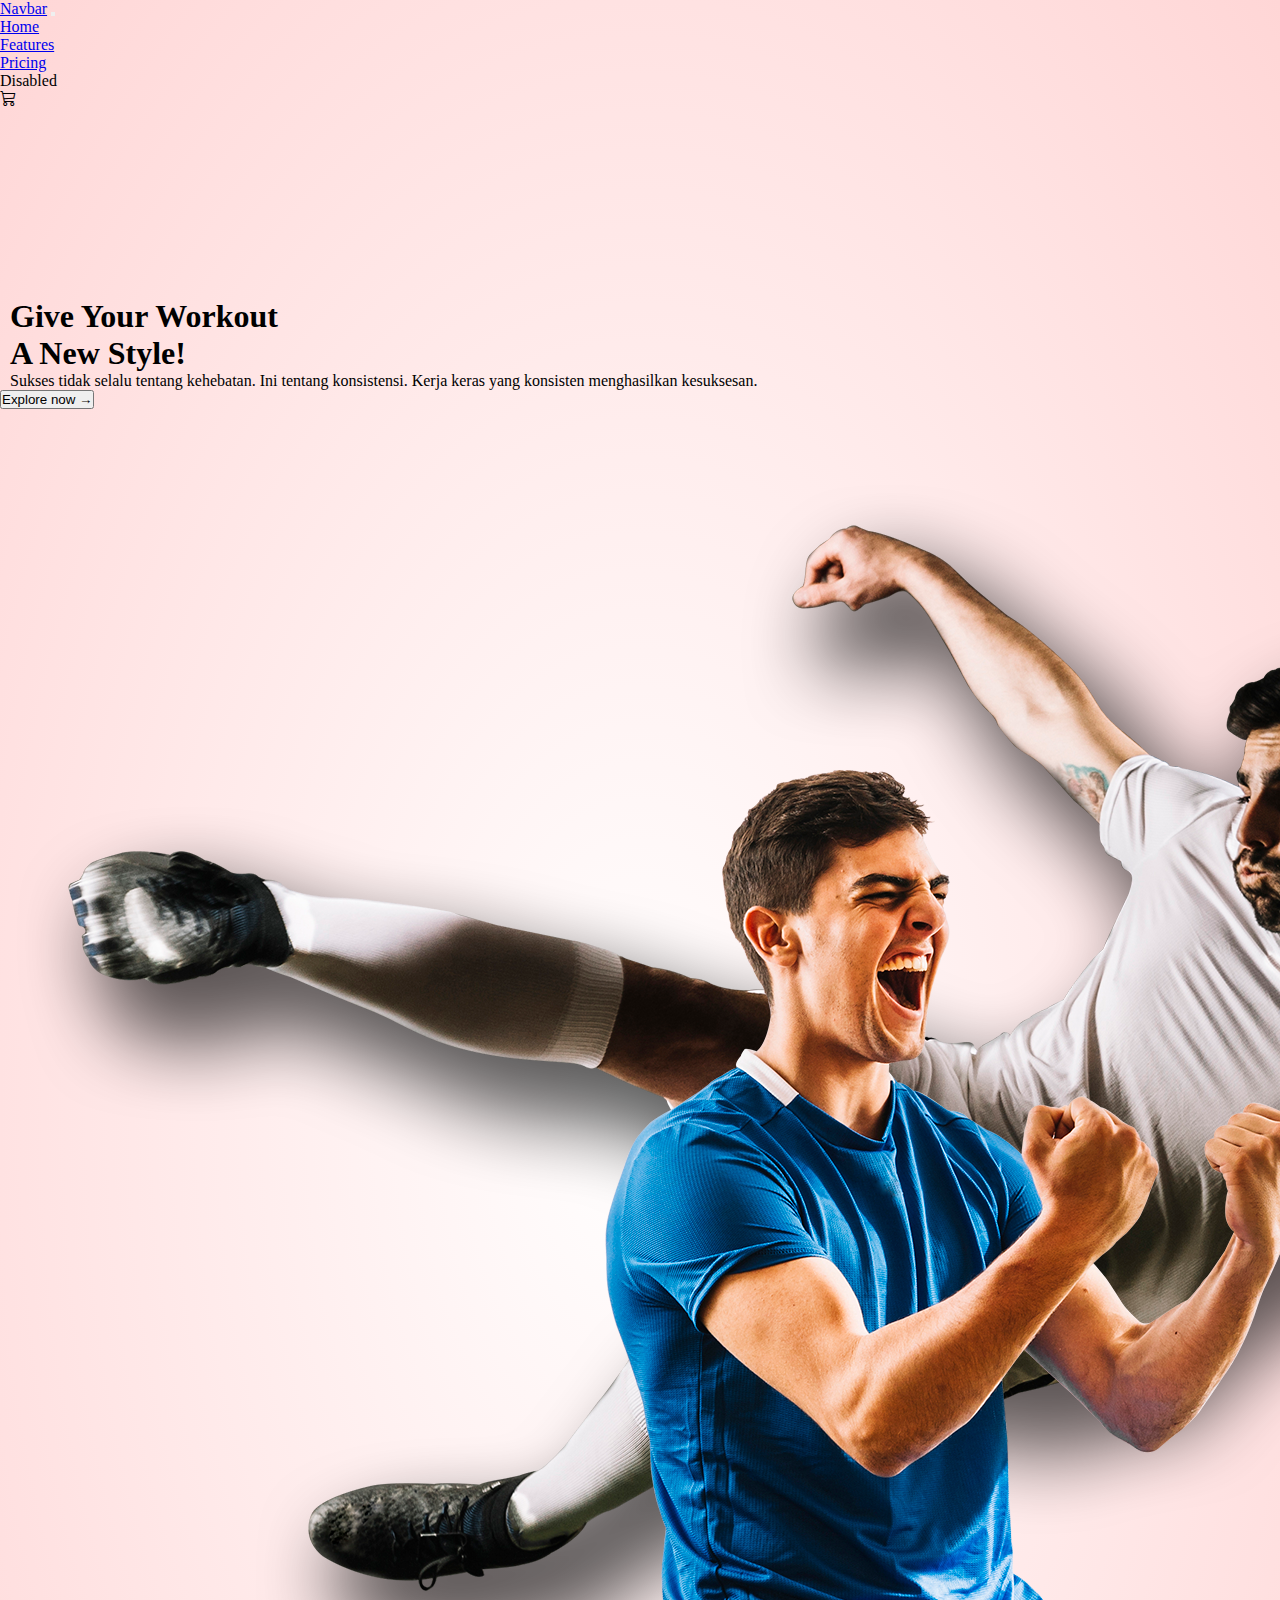
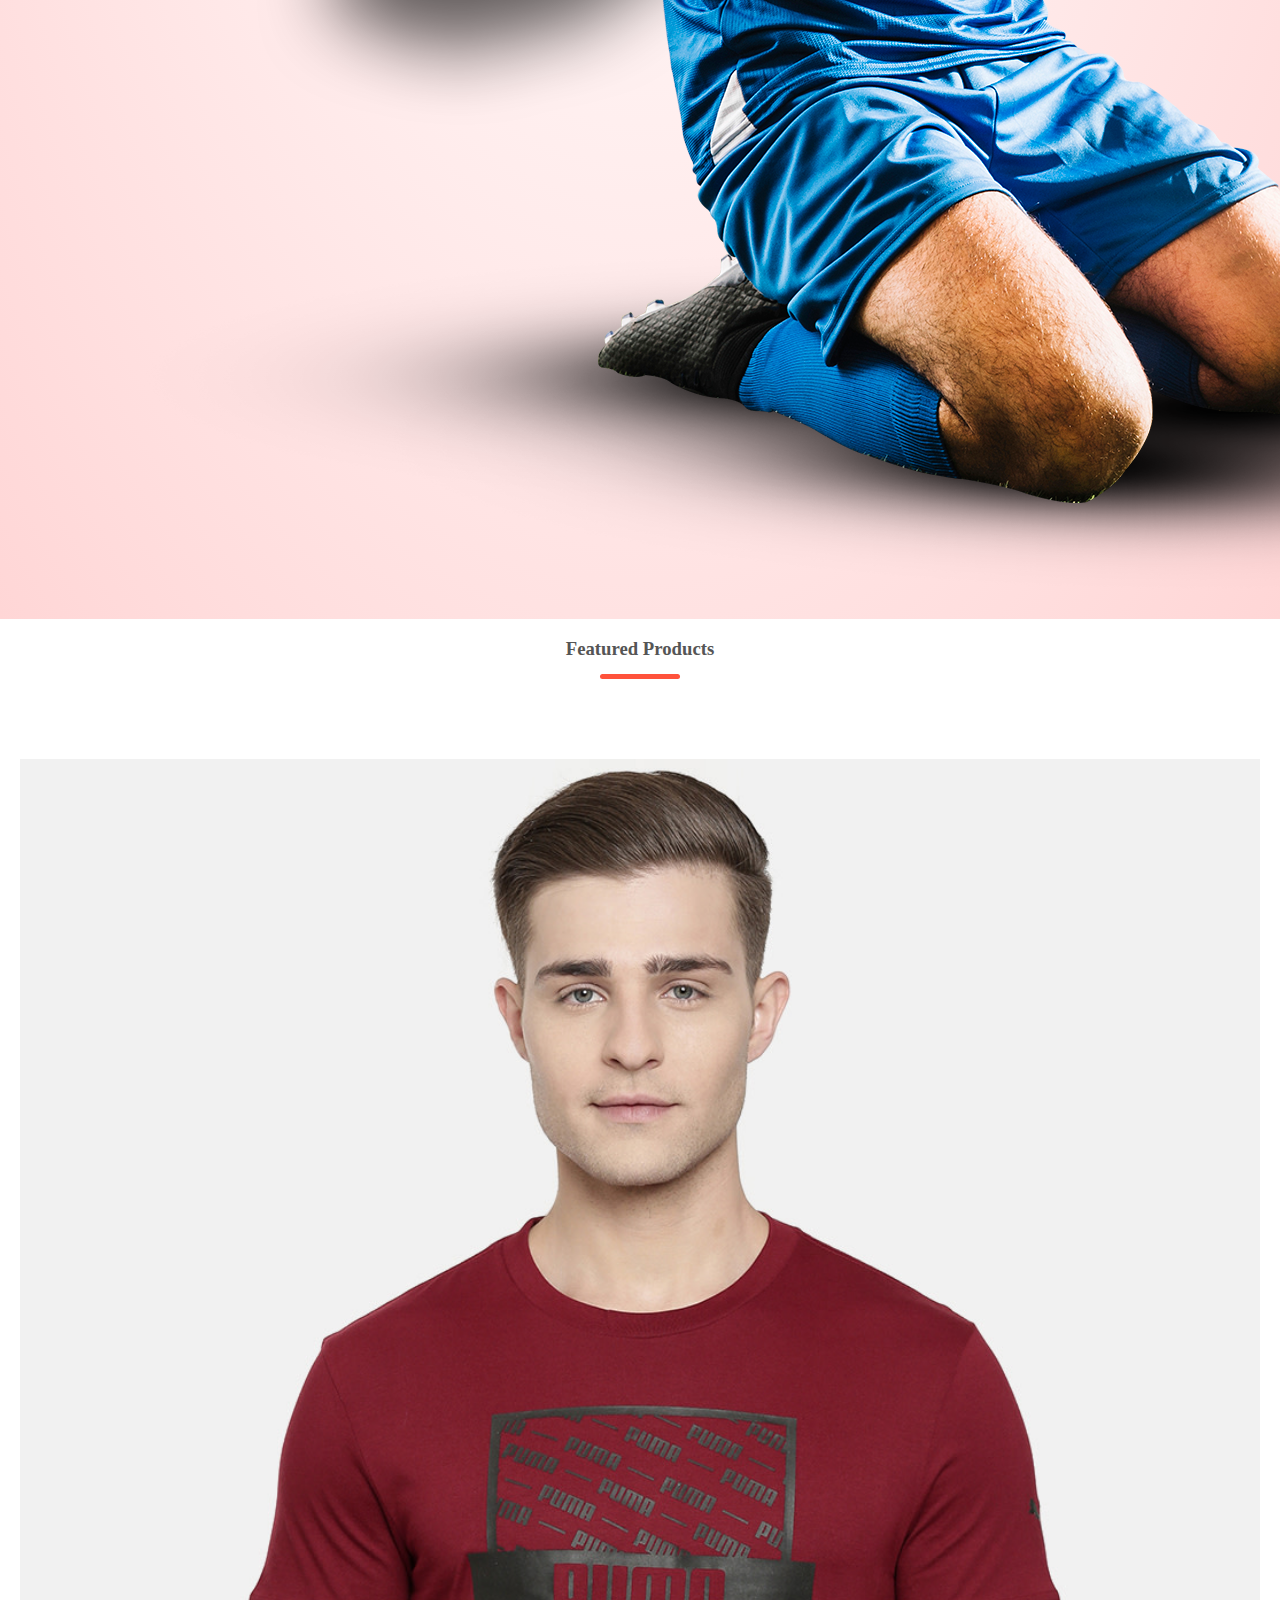
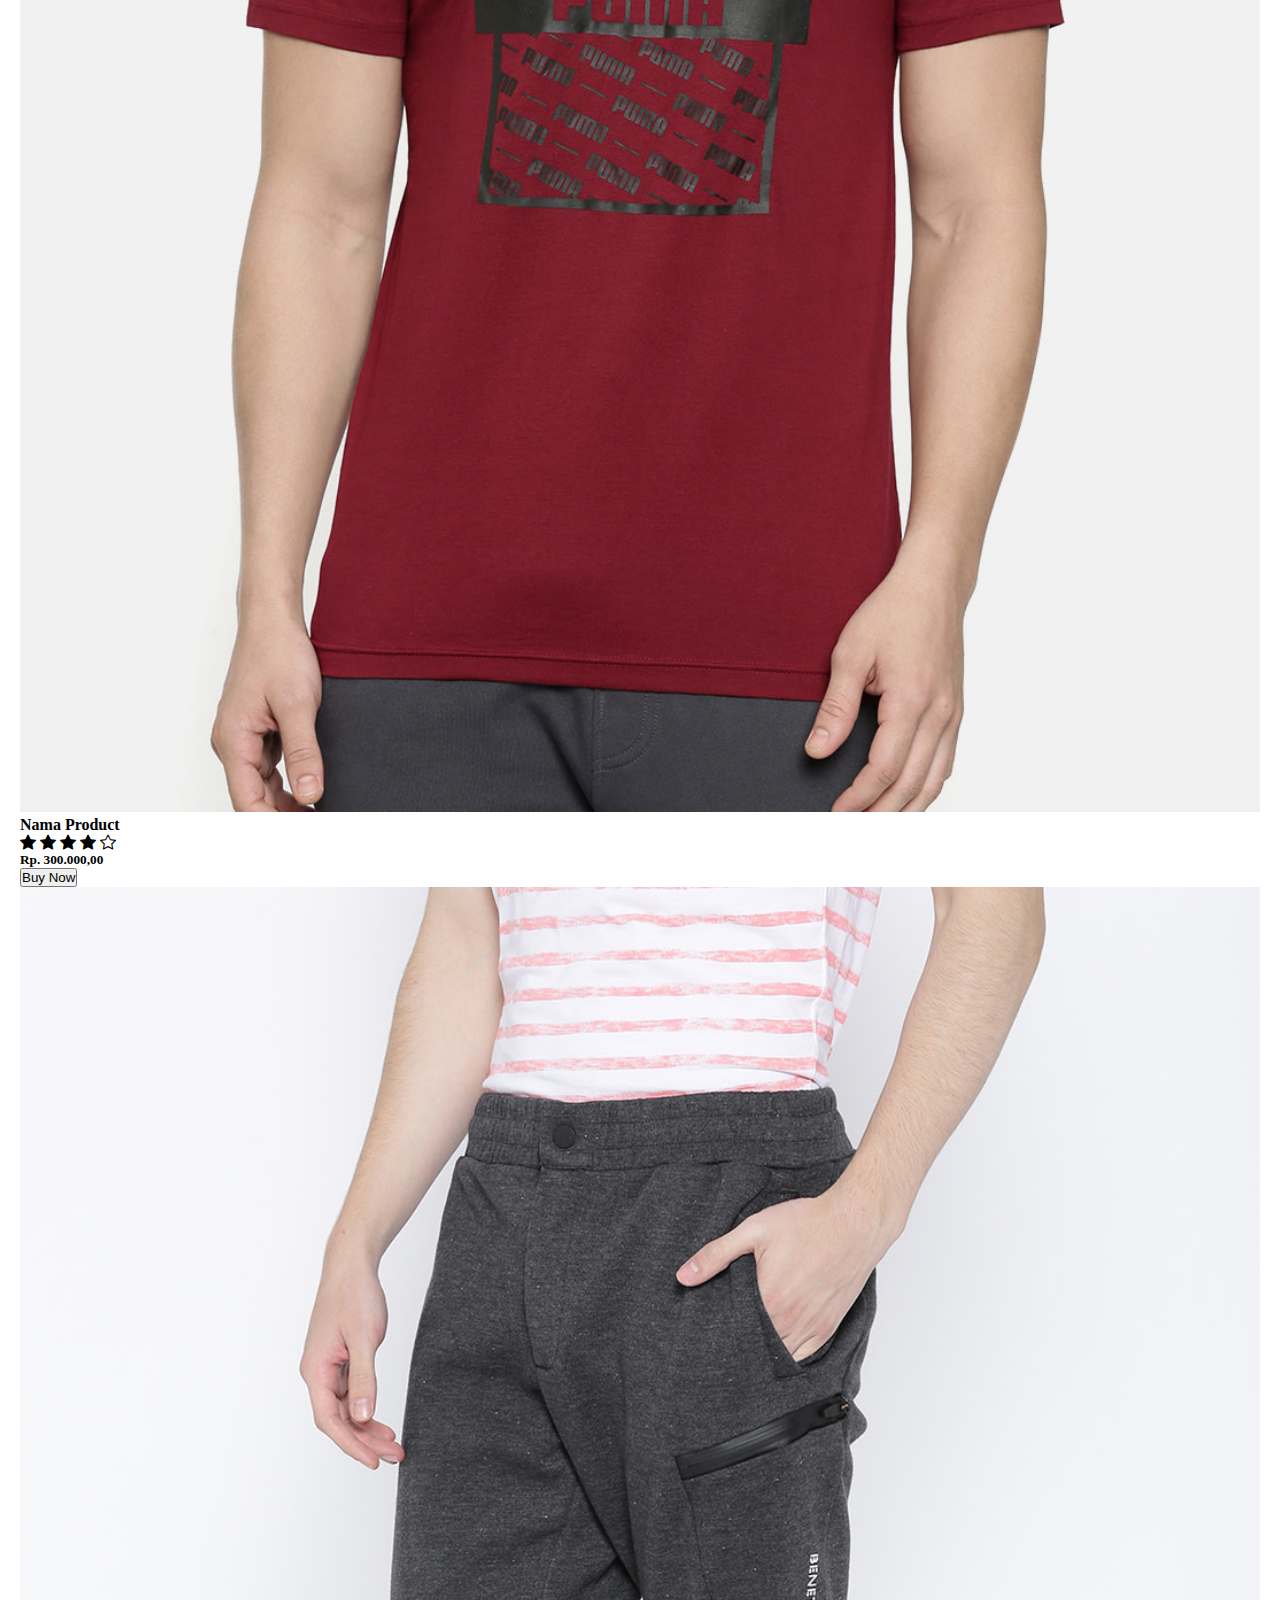
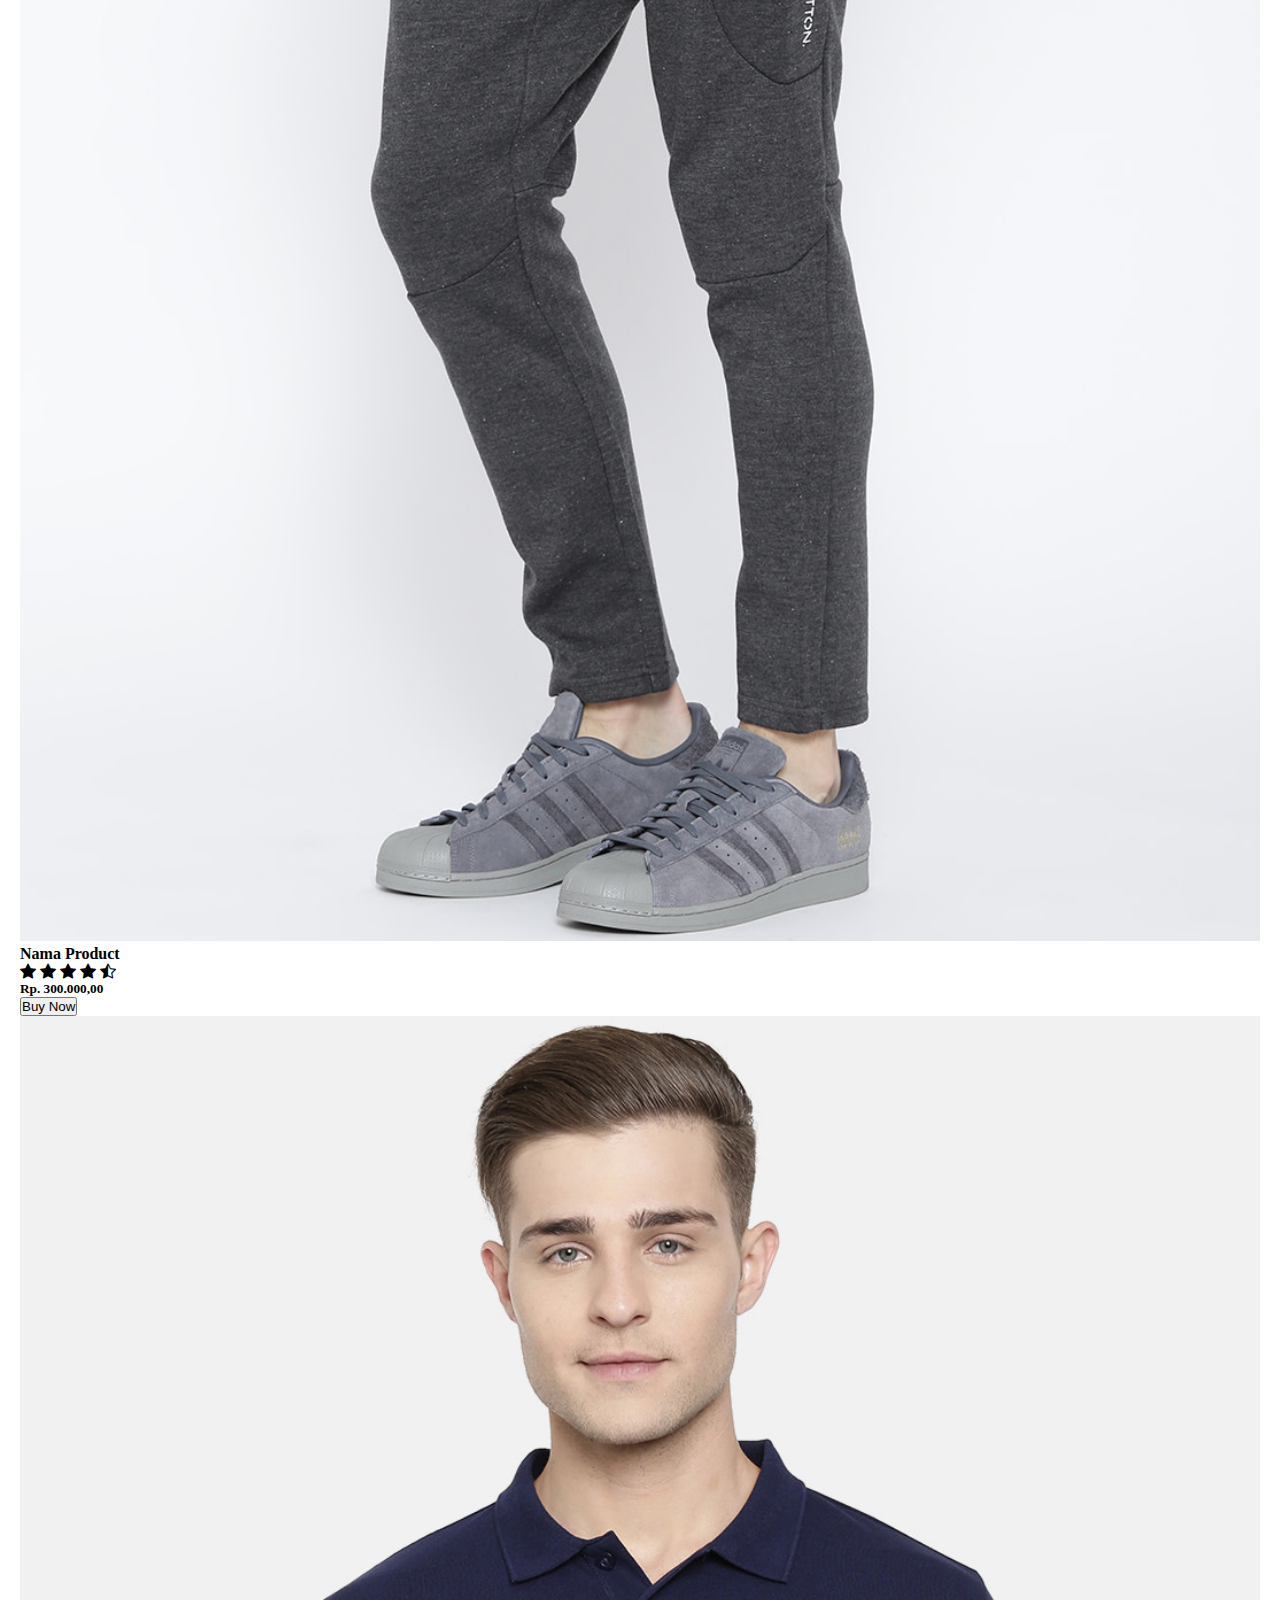
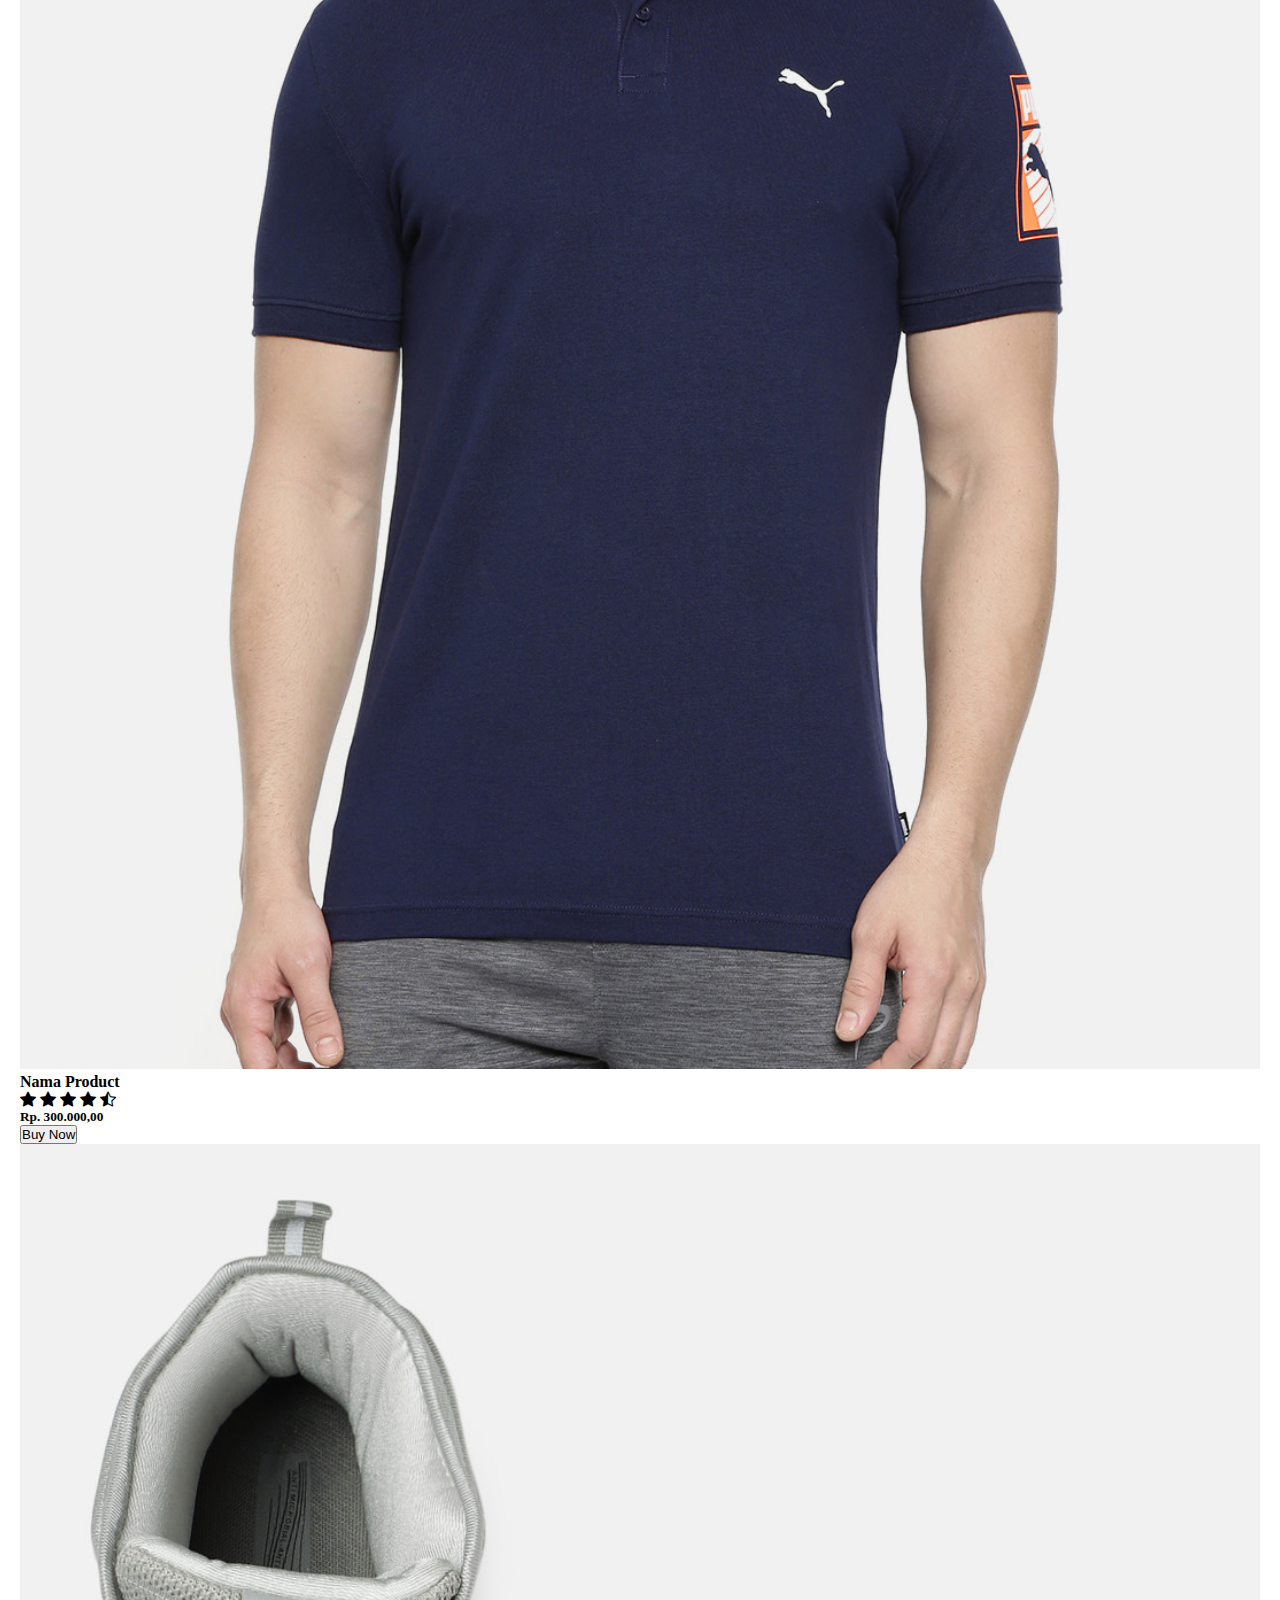
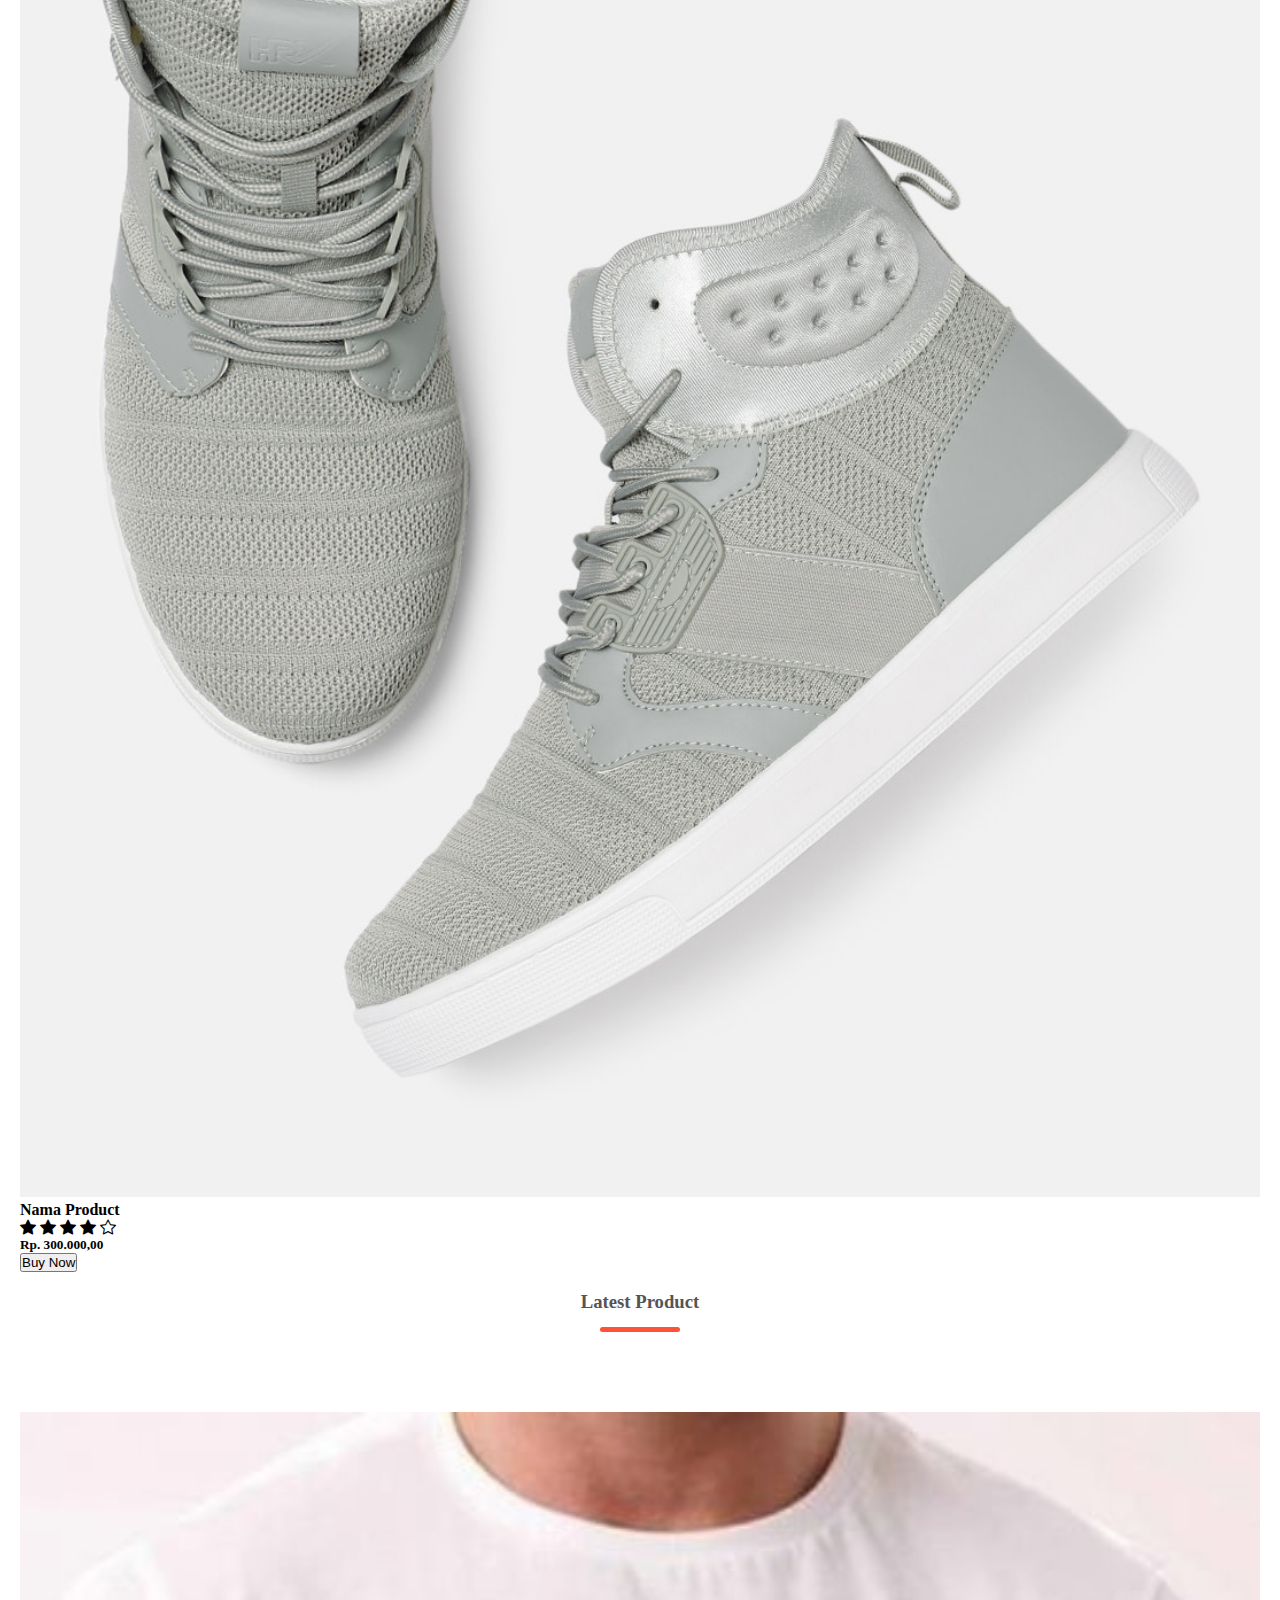
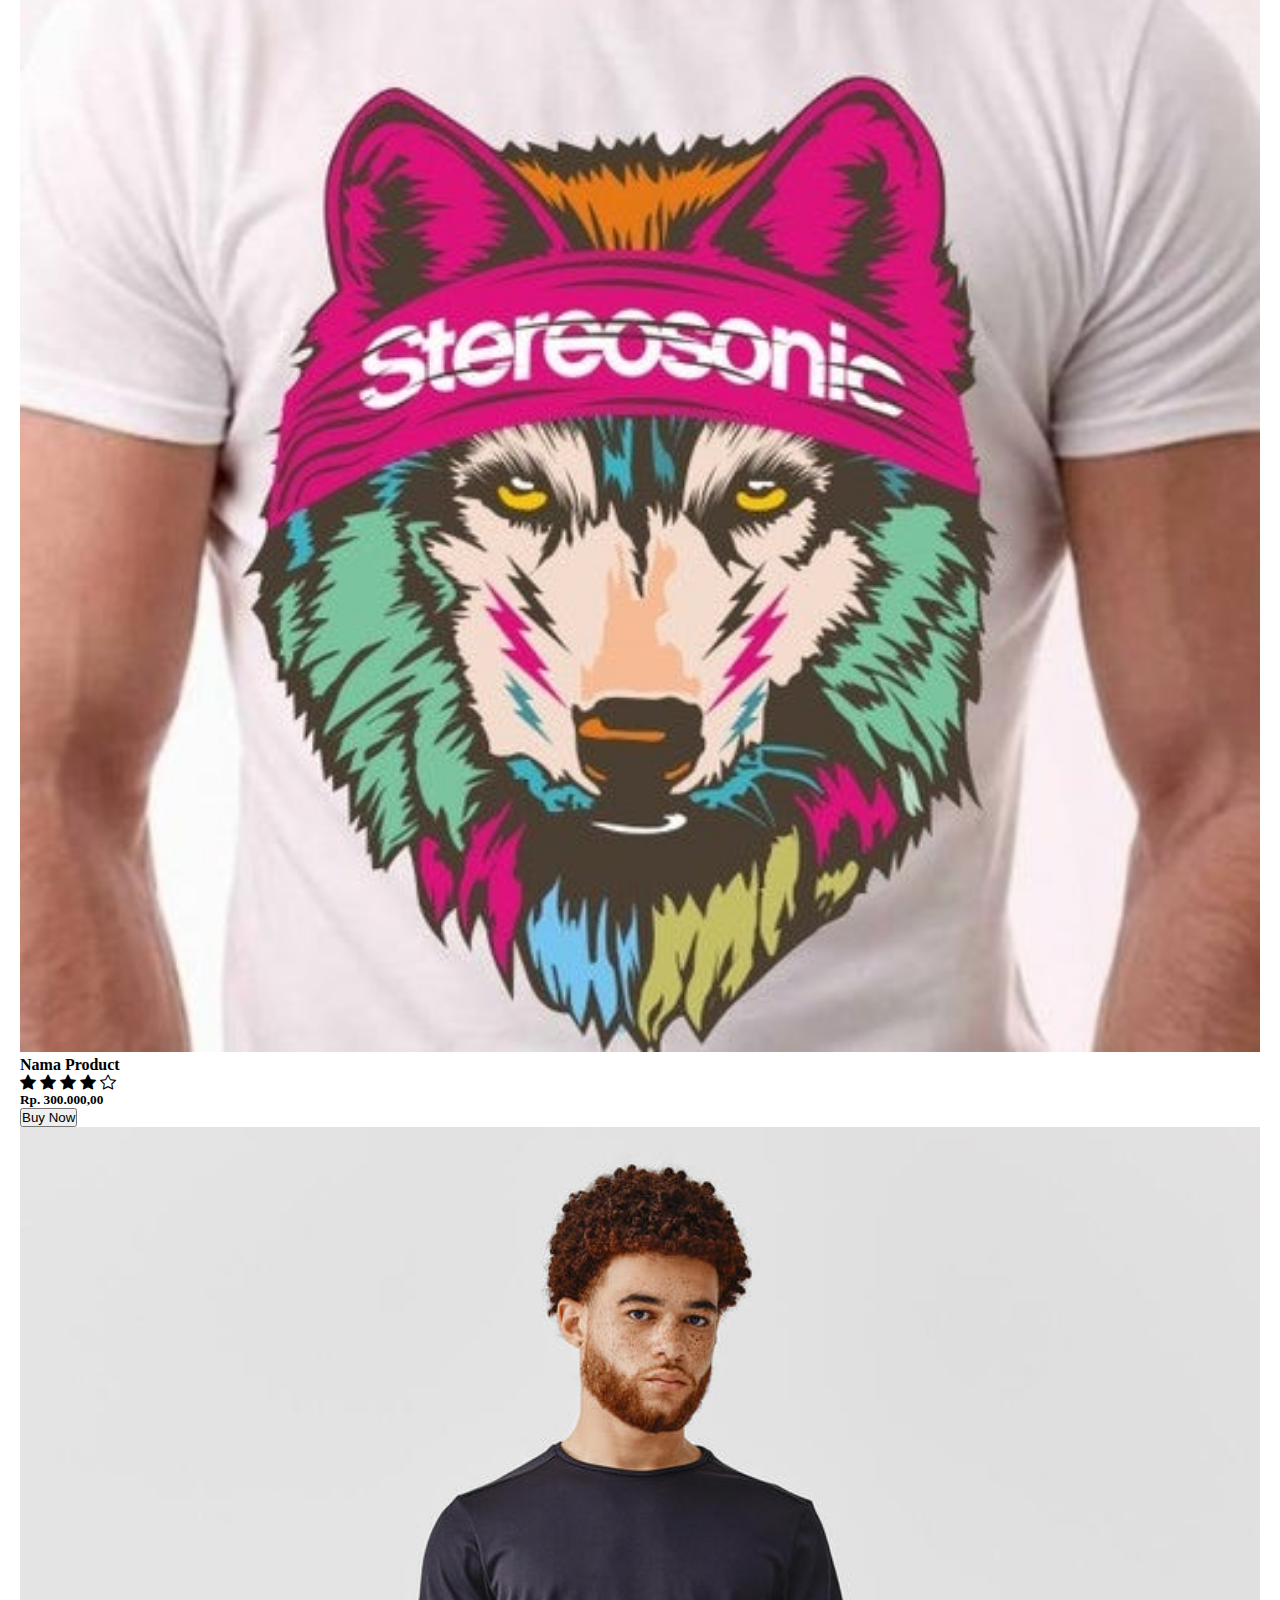
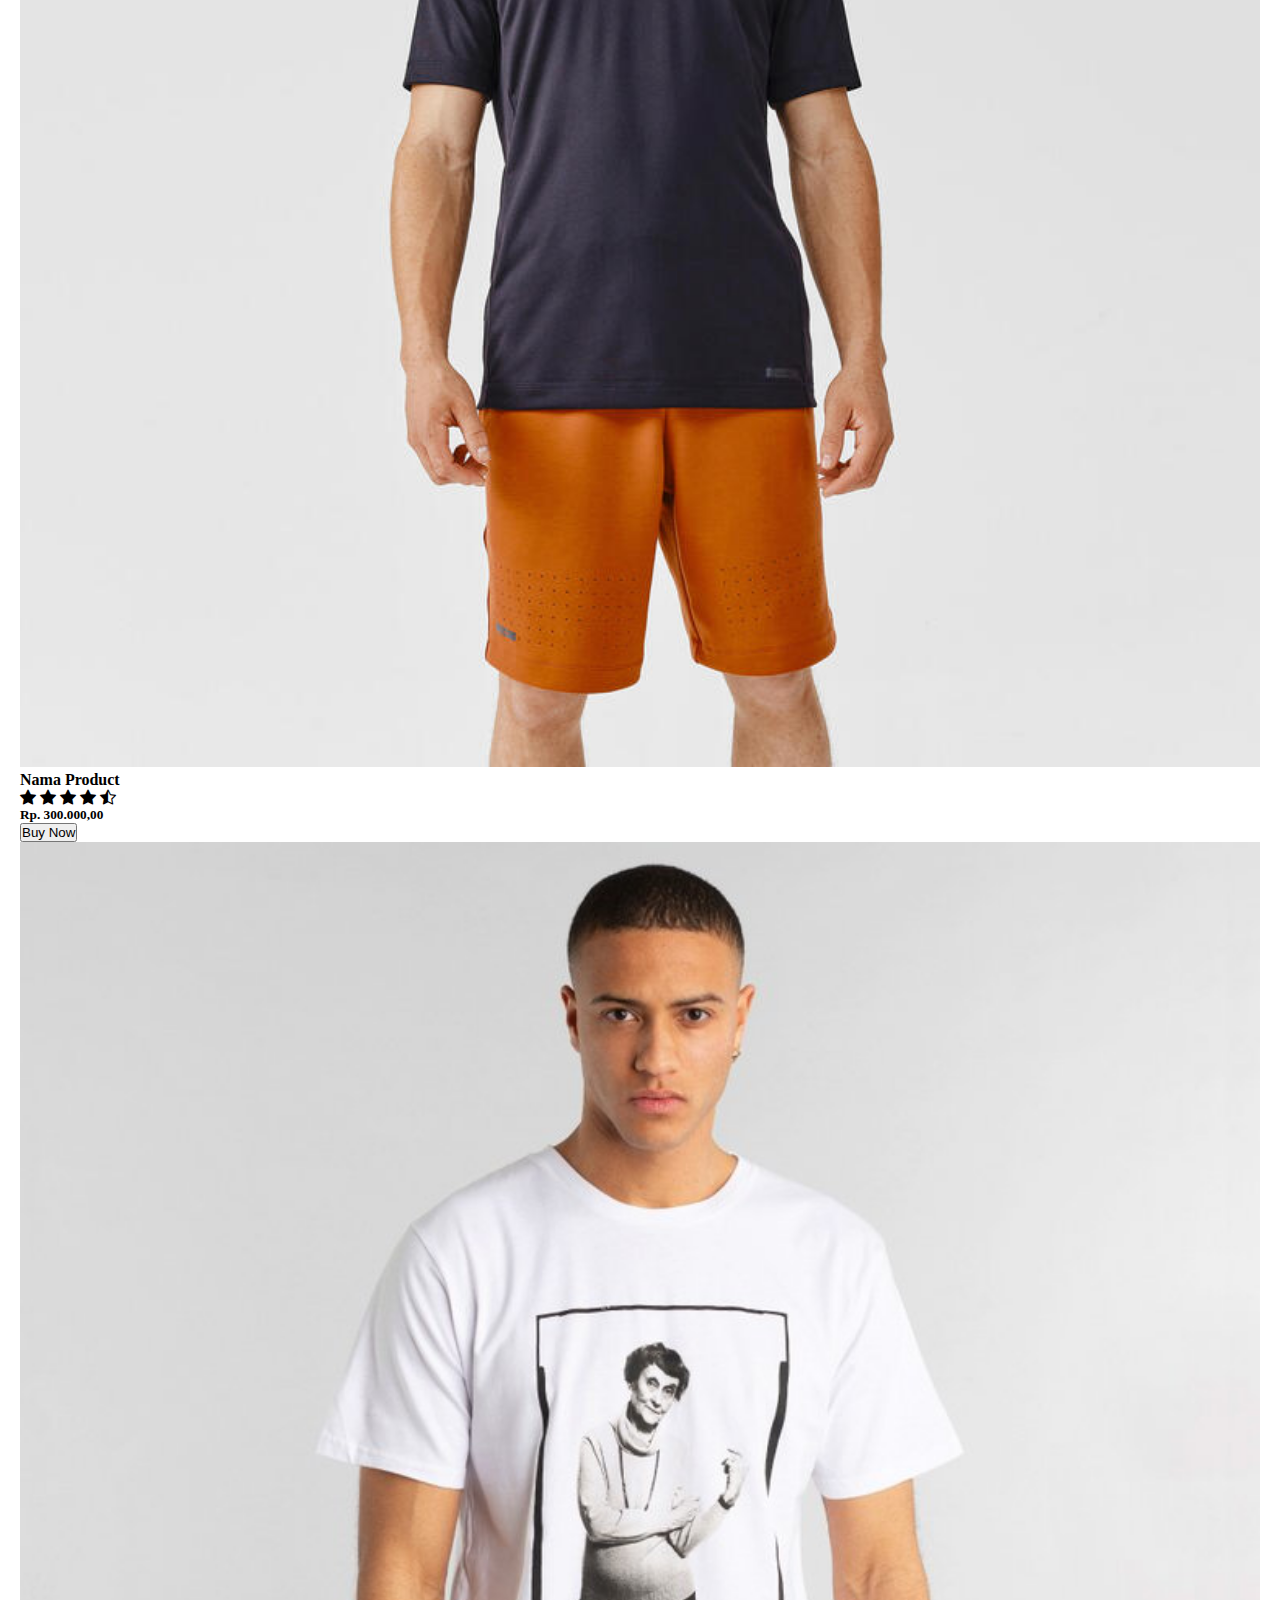
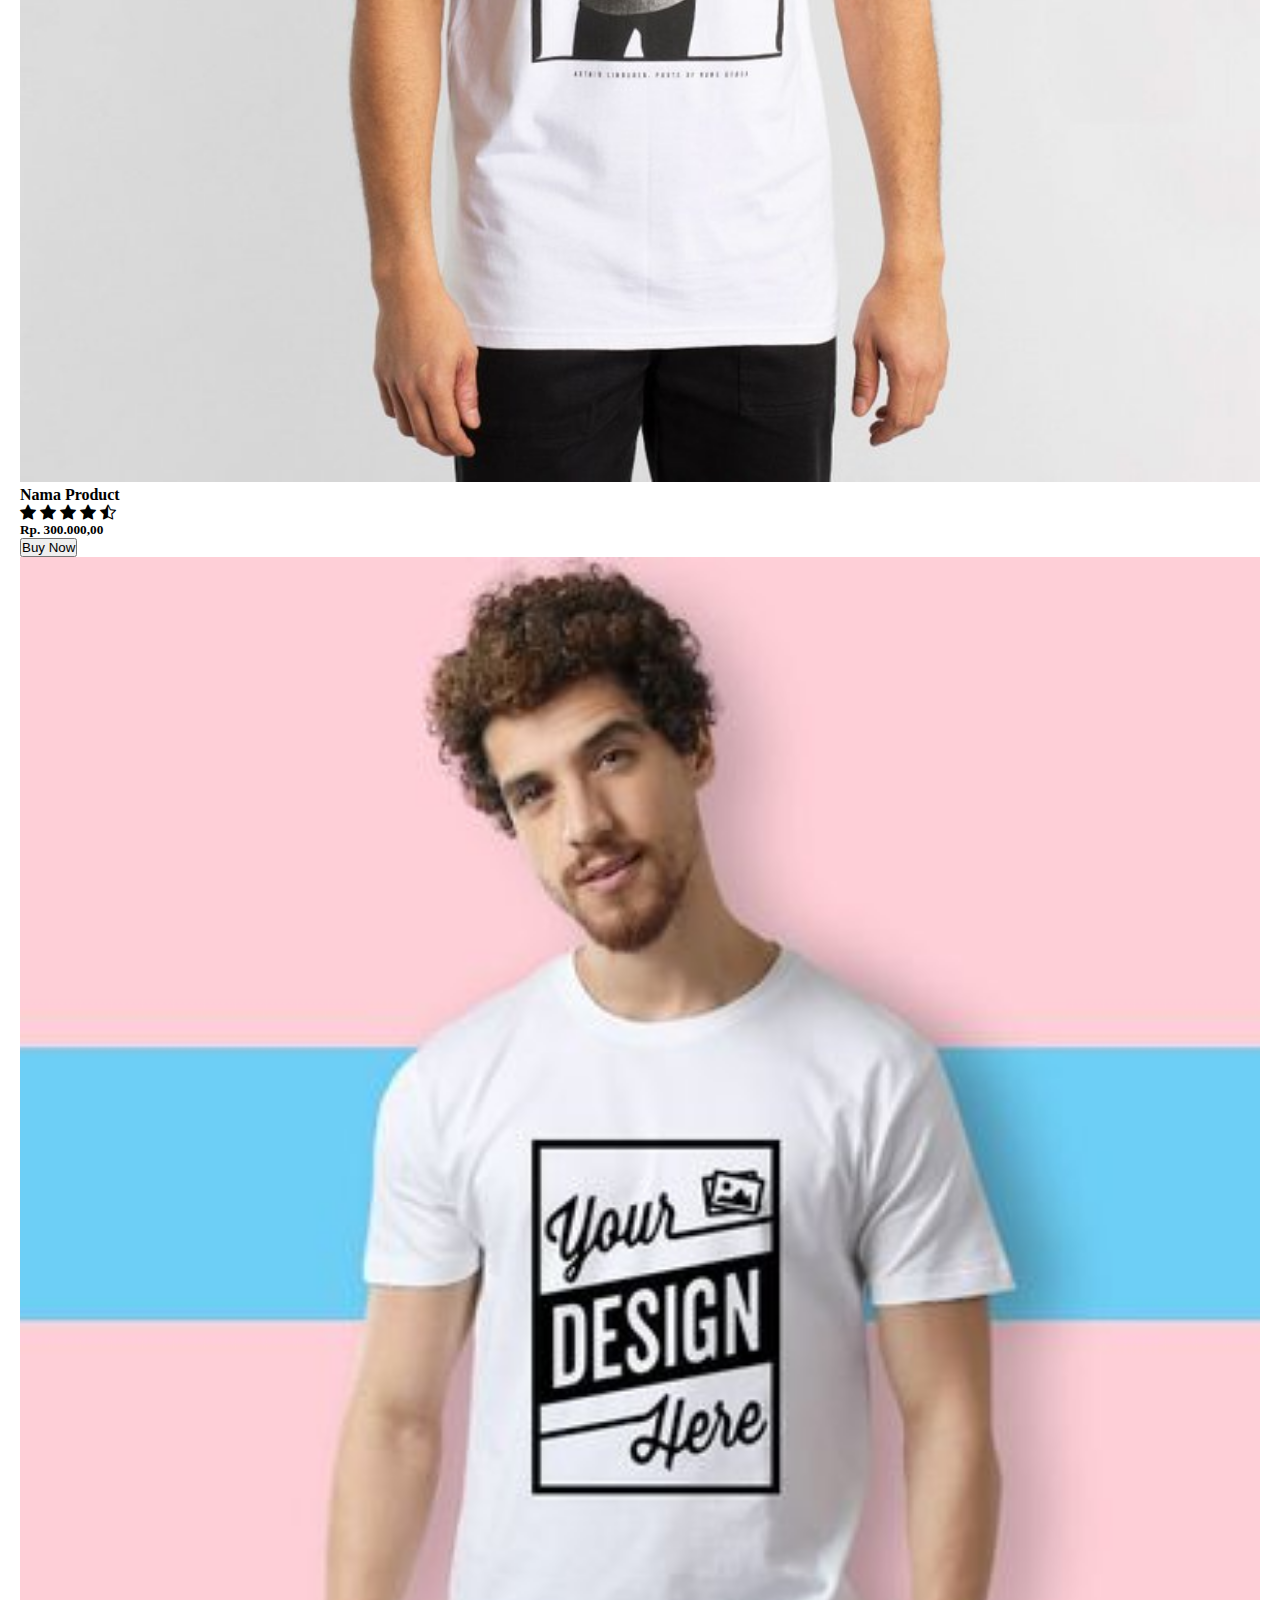
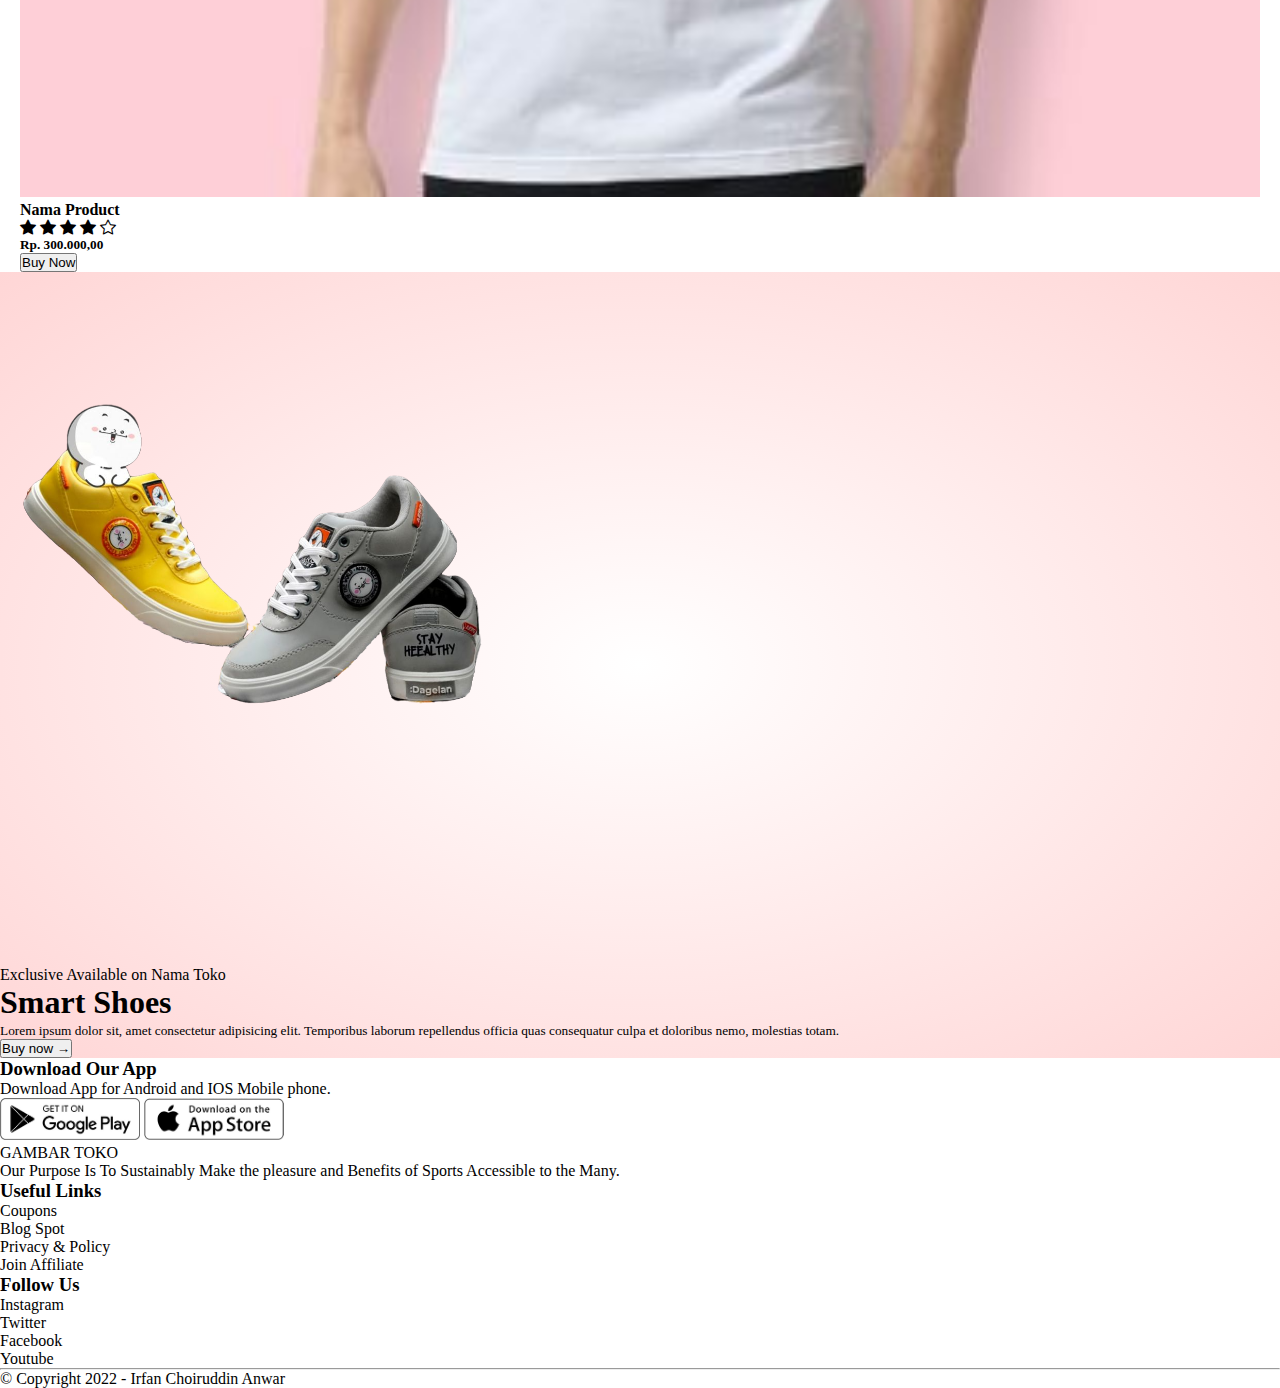
==== index.html @ 9c7cd7ce "first commit" ====
<!doctype html>
<html lang="en">
  <head>
    <!-- Required meta tags -->
    <meta charset="utf-8">
    <meta name="viewport" content="width=device-width, initial-scale=1">

    <!-- Bootstrap CSS -->
    <link href="https://cdn.jsdelivr.net/npm/bootstrap@5.1.3/dist/css/bootstrap.min.css" rel="stylesheet" integrity="sha384-1BmE4kWBq78iYhFldvKuhfTAU6auU8tT94WrHftjDbrCEXSU1oBoqyl2QvZ6jIW3" crossorigin="anonymous">
    <!-- BOOTSTRAP ICONS -->
    <link rel="stylesheet" href="https://cdn.jsdelivr.net/npm/bootstrap-icons@1.7.2/font/bootstrap-icons.css">
    <!-- MY CSS -->
    <link rel="stylesheet" href="css/style.css">
    <title>ECommerce Website</title>
  </head>
  <body>

    <!-- =================== BAGIAN NAVBAR =================== -->
<div class="header">
    <nav class="navbar navbar-expand-lg navbar-light shadow-sm bg-body rounded">
        <div class="container-fluid pe-5 ps-5">
          <a class="navbar-brand fw-bold mt-2" href="#">Navbar</a>
          <button class="navbar-toggler" type="button" data-bs-toggle="collapse" data-bs-target="#navbarNav" aria-controls="navbarNav" aria-expanded="false" aria-label="Toggle navigation">
            <span class="navbar-toggler-icon"></span>
          </button>
          <div class="collapse navbar-collapse" id="navbarNav">
            <ul class="navbar-nav ms-auto me-4">
              <li class="nav-item">
                <a class="nav-link fw-bold mt-2" aria-current="page" href="#">Home</a>
              </li>
              <li class="nav-item">
                <a class="nav-link fw-bold mt-2" href="#">Features</a>
              </li>
              <li class="nav-item">
                <a class="nav-link fw-bold mt-2" href="#">Pricing</a>
              </li>
              <li class="nav-item">
                <a class="nav-link disabled fw-bold mt-2">Disabled</a>
              </li>
              <li class="nav-item">
                <a class="nav-link fs-3"><i class="bi bi-cart3"></i></a>
              </li>
            </ul>
          </div>
        </div>
      </nav>
        <div class="row">
            <div class="col-md-6 col-sm-12 caption-toko">
                <h1>Give Your Workout<br>A New Style!</h1>
                <p>Sukses tidak selalu tentang kehebatan. Ini tentang konsistensi. Kerja keras yang konsisten menghasilkan kesuksesan.</p>
                <button type="button" class="btn btn-danger ms-5">Explore now &#8594</button>
            </div>
            <div class="col-md-6 col-sm-12">
                <img src="images/image1.png" alt="Gambar Toko" class="img-fluid">
            </div>
        </div>
</div>
            <!-- =================== AKHIR BAGIAN NAVBAR =================== -->

            <!-- =================== BAGIAN KONTEN =================== -->
        <div class="konten mb-5">
            <div class="container-fluid">
                <h3 class="text-center mt-5 mb-5 title">Featured Products</h3>
                    <div class="row">
                        <div class="col-md-3 col-sm-12 pb-3">
                            <img src="images/product-1.jpg" alt="Products2">
                            <h4>Nama Product</h4>
                                <i class="bi bi-star-fill text-warning"></i>
                                <i class="bi bi-star-fill text-warning"></i>
                                <i class="bi bi-star-fill text-warning"></i>
                                <i class="bi bi-star-fill text-warning"></i>
                                <i class="bi bi-star text-warning"></i>
                            <h5>Rp. 300.000,00</h5>
                            <button type="button" class="btn btn-danger">Buy Now</button>
                        </div>
                        <div class="col-md-3 col-sm-12 pb-3">
                            <img src="images/product-3.jpg" alt="Products2">
                            <h4>Nama Product</h4>
                                <i class="bi bi-star-fill text-warning"></i>
                                <i class="bi bi-star-fill text-warning"></i>
                                <i class="bi bi-star-fill text-warning"></i>
                                <i class="bi bi-star-fill text-warning"></i>
                                <i class="bi bi-star-half text-warning"></i>
                            <h5>Rp. 300.000,00</h5>
                            <button type="button" class="btn btn-danger">Buy Now</button>
                        </div>
                        <div class="col-md-3 col-sm-12 pb-3">
                            <img src="images/product-4.jpg" alt="Products2">
                            <h4>Nama Product</h4>
                                <i class="bi bi-star-fill text-warning"></i>
                                <i class="bi bi-star-fill text-warning"></i>
                                <i class="bi bi-star-fill text-warning"></i>
                                <i class="bi bi-star-fill text-warning"></i>
                                <i class="bi bi-star-half text-warning"></i>
                            <h5>Rp. 300.000,00</h5>
                            <button type="button" class="btn btn-danger">Buy Now</button>
                        </div>
                        <div class="col-md-3 col-sm-12 pb-3">
                            <img src="images/product-5.jpg" alt="Products2">
                            <h4>Nama Product</h4>
                                <i class="bi bi-star-fill text-warning"></i>
                                <i class="bi bi-star-fill text-warning"></i>
                                <i class="bi bi-star-fill text-warning"></i>
                                <i class="bi bi-star-fill text-warning"></i>
                                <i class="bi bi-star text-warning"></i>
                            <h5>Rp. 300.000,00</h5>
                            <button type="button" class="btn btn-danger">Buy Now</button>
                        </div>
                    </div>
                <h3 class="text-center mt-5 mb-5 title">Latest Product</h3>
                <div class="row">
                    <div class="col-md-3 col-sm-12 pb-3">
                        <img src="images/tshirt1.jpg" alt="Products2">
                        <h4>Nama Product</h4>
                            <i class="bi bi-star-fill text-warning"></i>
                            <i class="bi bi-star-fill text-warning"></i>
                            <i class="bi bi-star-fill text-warning"></i>
                            <i class="bi bi-star-fill text-warning"></i>
                            <i class="bi bi-star text-warning"></i>
                        <h5>Rp. 300.000,00</h5>
                        <button type="button" class="btn btn-danger">Buy Now</button>
                    </div>
                    <div class="col-md-3 col-sm-12 pb-3">
                        <img src="images/tshirt2.jpg" alt="Products2">
                        <h4>Nama Product</h4>
                            <i class="bi bi-star-fill text-warning"></i>
                            <i class="bi bi-star-fill text-warning"></i>
                            <i class="bi bi-star-fill text-warning"></i>
                            <i class="bi bi-star-fill text-warning"></i>
                            <i class="bi bi-star-half text-warning"></i>
                        <h5>Rp. 300.000,00</h5>
                        <button type="button" class="btn btn-danger">Buy Now</button>
                    </div>
                    <div class="col-md-3 col-sm-12 pb-3">
                        <img src="images/tshirt3.jpg" alt="Products2">
                        <h4>Nama Product</h4>
                            <i class="bi bi-star-fill text-warning"></i>
                            <i class="bi bi-star-fill text-warning"></i>
                            <i class="bi bi-star-fill text-warning"></i>
                            <i class="bi bi-star-fill text-warning"></i>
                            <i class="bi bi-star-half text-warning"></i>
                        <h5>Rp. 300.000,00</h5>
                        <button type="button" class="btn btn-danger">Buy Now</button>
                    </div>
                    <div class="col-md-3 col-sm-12 pb-3">
                        <img src="images/tshirt4.jpg" alt="Products2">
                        <h4>Nama Product</h4>
                            <i class="bi bi-star-fill text-warning"></i>
                            <i class="bi bi-star-fill text-warning"></i>
                            <i class="bi bi-star-fill text-warning"></i>
                            <i class="bi bi-star-fill text-warning"></i>
                            <i class="bi bi-star text-warning"></i>
                        <h5>Rp. 300.000,00</h5>
                        <button type="button" class="btn btn-danger">Buy Now</button>
                    </div>
                </div>
            </div>
        </div>
         <!-- =================== AKHIR BAGIAN KONTEN =================== -->


    <div class="exclusive mb-5">
        <div class="container-fluid">
            <div class="row">
                <div class="col-md-6 col-sm-12">
                    <img src="images/sepatu2.png" alt="" class="ms-5" width="500px">
                </div>
                <div class="col-md-6 col-sm-12">
                    <p>Exclusive Available on Nama Toko</p>
                    <h1>Smart Shoes</h1>
                    <small>Lorem ipsum dolor sit, amet consectetur adipisicing elit. Temporibus laborum repellendus officia quas consequatur culpa et doloribus nemo, molestias totam.</small>
                    <br>
                    <button type="button" class="btn btn-danger mt-5">Buy now &#8594</button>
                </div>
            </div>
        </div>
    </div>

    <!-- ============== BAGIAN FOOTER ===================== -->
        <div class="footer bg-dark mt-5">
            <div class="container-fluid">
                <div class="row">
                    <div class="col-md-3 col-sm-12 mt-4">
                        <h3 class="text-light">Download Our App</h3>
                    <p class="text-light">Download App for Android and IOS Mobile phone.</p>
                        <img src="images/play-store.png" alt="">
                        <img src="images/app-store.png" alt="">
                    </div>
                    <div class="col-md-3 col-sm-12 mt-5">
                        <p class="text-light text-center">GAMBAR TOKO</p>
                        <p class="text-light text-center">Our Purpose Is To Sustainably Make the pleasure and Benefits of Sports Accessible to the Many.</p>
                    </div>
                    <div class="col-md-3 col-sm-12 mt-5">
                        <h3 class="text-light text-center">Useful Links</h3>
                        <ul>
                            <li class="list-item bg-dark text-light text-center">Coupons</li>
                            <li class="list-item bg-dark text-light text-center">Blog Spot</li>
                            <li class="list-item bg-dark text-light text-center">Privacy & Policy</li>
                            <li class="list-item bg-dark text-light text-center">Join Affiliate</li>
                        </ul>
                    </div>
                    <div class="col-md-3 col-sm-12 mt-5">
                        <h3 class="text-light text-center">Follow Us</h3>
                        <ul>
                            <li class="list-item bg-dark text-light text-center">Instagram</li>
                            <li class="list-item bg-dark text-light text-center">Twitter</li>
                            <li class="list-item bg-dark text-light text-center">Facebook</li>
                            <li class="list-item bg-dark text-light text-center">Youtube</li>
                        </ul>
                    </div>
                </div>
                <hr class="text-light">
                <p class="text-light text-center m-auto">&copy Copyright 2022 - Irfan Choiruddin Anwar</p>
            </div>
        </div>
    <!-- ============== AKHIR BAGIAN FOOTER ===================== -->

    <script src="https://cdn.jsdelivr.net/npm/bootstrap@5.1.3/dist/js/bootstrap.bundle.min.js" integrity="sha384-ka7Sk0Gln4gmtz2MlQnikT1wXgYsOg+OMhuP+IlRH9sENBO0LRn5q+8nbTov4+1p" crossorigin="anonymous"></script>

  </body>
</html>
---- css/style.css ----
* {
  margin: 0;
  padding: 0;
  box-sizing: border-box;
}

body {
  overflow-x: hidden;
}
/* =================== NAVBAR =================== */
.navbar ul li a {
  transition: transform 0.5s;
}

.navbar ul li a:hover {
  color: #ddd;
  transform: translateY(-8px);
  transition: transform 0.5s;
}

.header {
  background: radial-gradient(#fff, #ffd6d6);
}

.header .caption-toko h1 {
  margin-top: 190px;
  padding: 0 10px;
}

.header .caption-toko p {
  padding: 0 10px;
}

/* ========================= KONTEN ======================= */

.konten .row {
  padding: 0 20px;
}

.konten .row img {
  width: 100%;
  transition: transform 0.5s;
}

.konten .row img:hover {
  transform: translateY(-5px);
  transition: transform 0.5s;
}

.title {
  text-align: center;
  margin: 0 auto 80px;
  position: relative;
  line-height: 60px;
  color: #555;
}

.title::after {
  content: '';
  background-color: #ff523b;
  width: 80px;
  height: 5px;
  border-radius: 5px;
  position: absolute;
  bottom: 0;
  left: 50%;
  transform: translateX(-50%);
}

.exclusive {
  background: radial-gradient(#fff, #ffd6d6);
}

.exclusive .row p {
  margin-top: 190px;
}

/* ===================== FOOTER ==================== */

.footer img {
  width: 140px;
}

.footer ul {
  list-style: none;
}

/* ================= PRODUCT DETAILS ================= */
.small-img-row {
  display: flex;
  justify-content: space-between;
}

.konten select {
  display: block;
  padding: 10px;
  margin-top: 20px;
}

.konten input {
  width: 50px;
  height: 40px;
  padding-left: 10px;
  font-size: 20px;
  margin-right: 10px;
  border: 1px solid #ff523b;
}
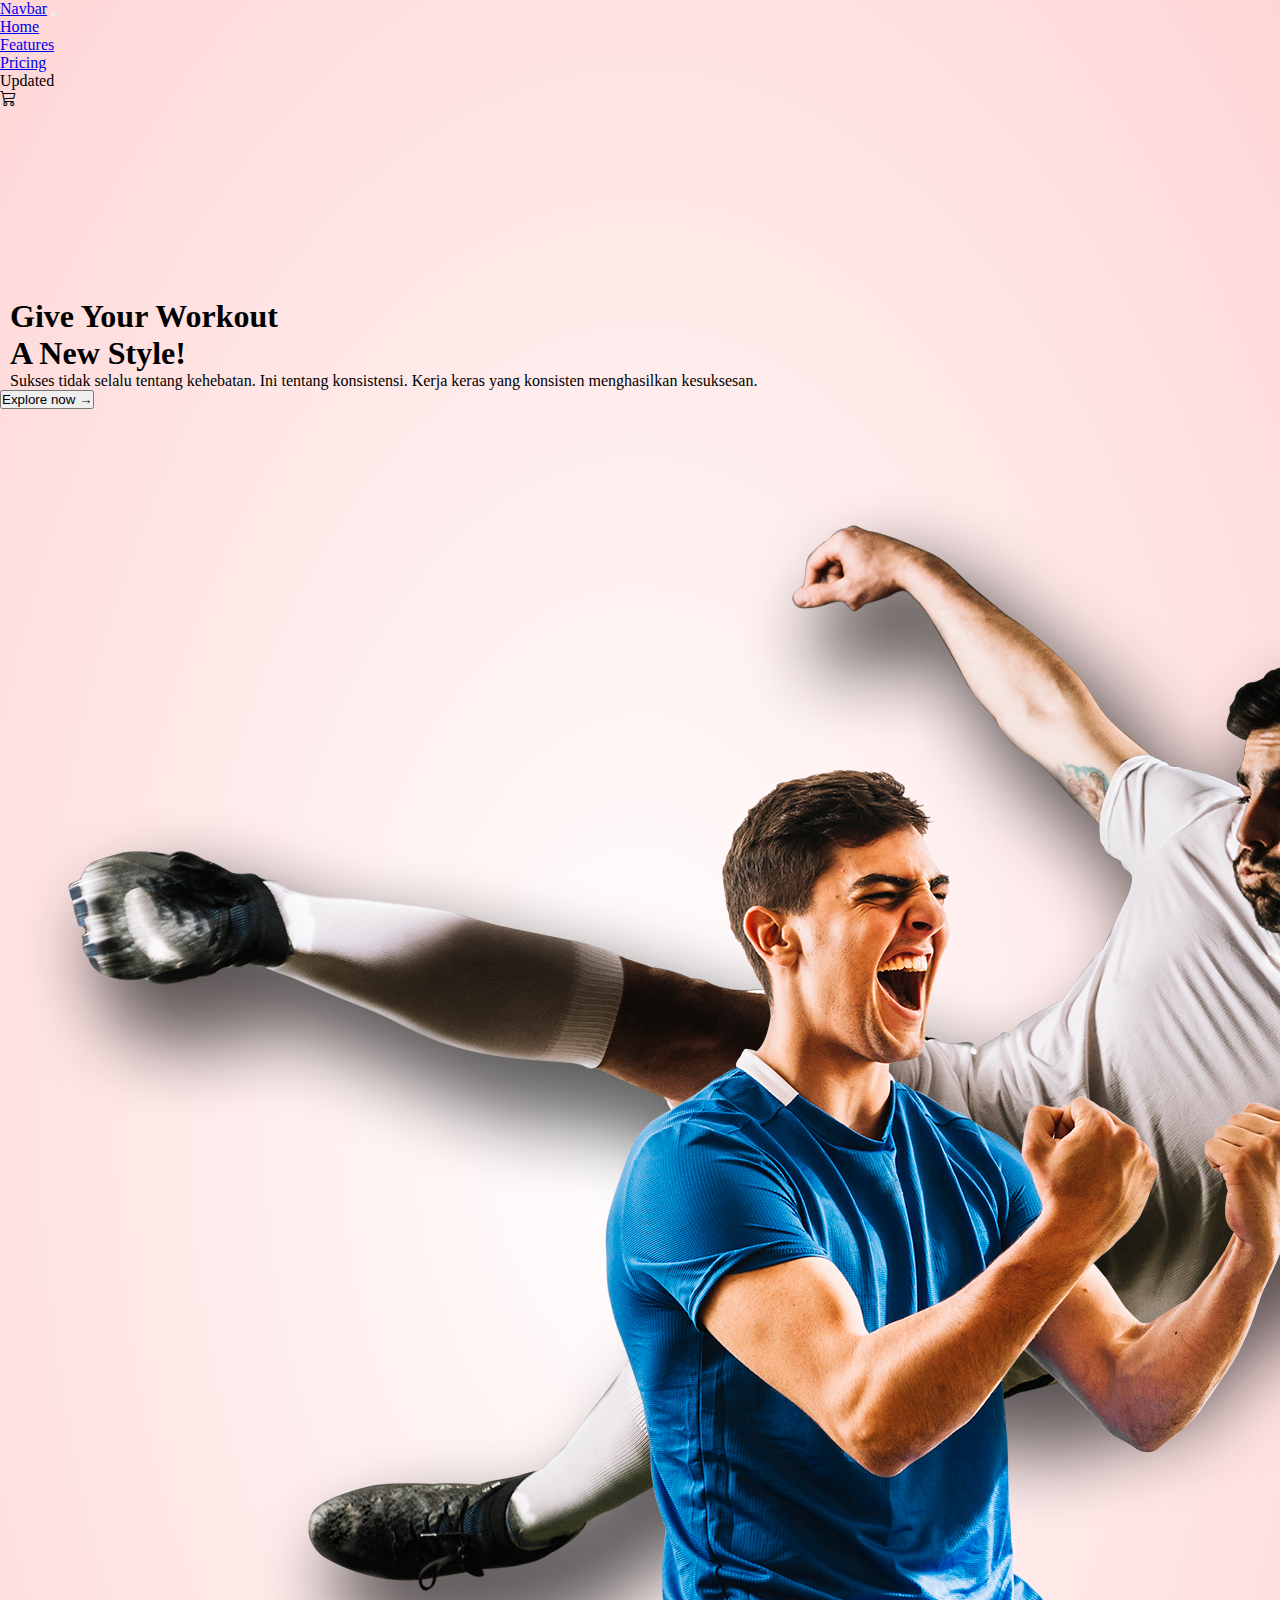
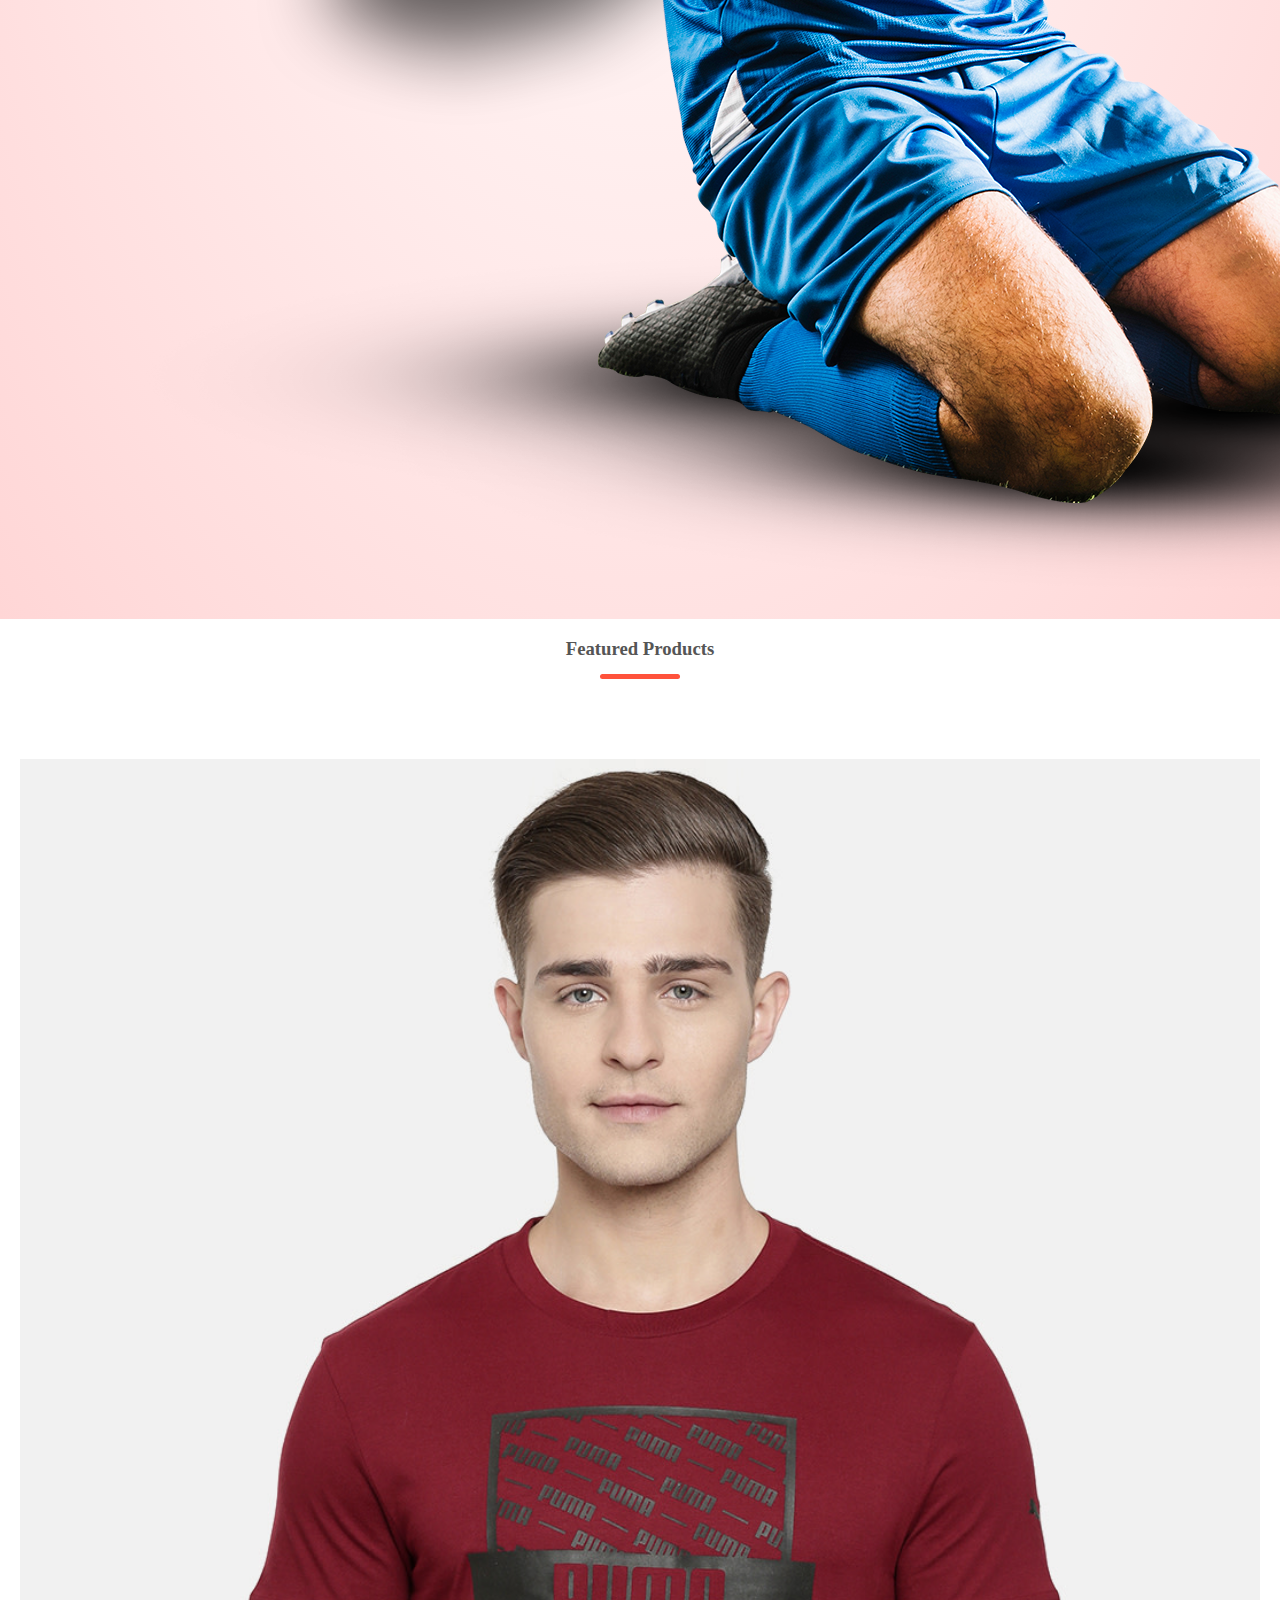
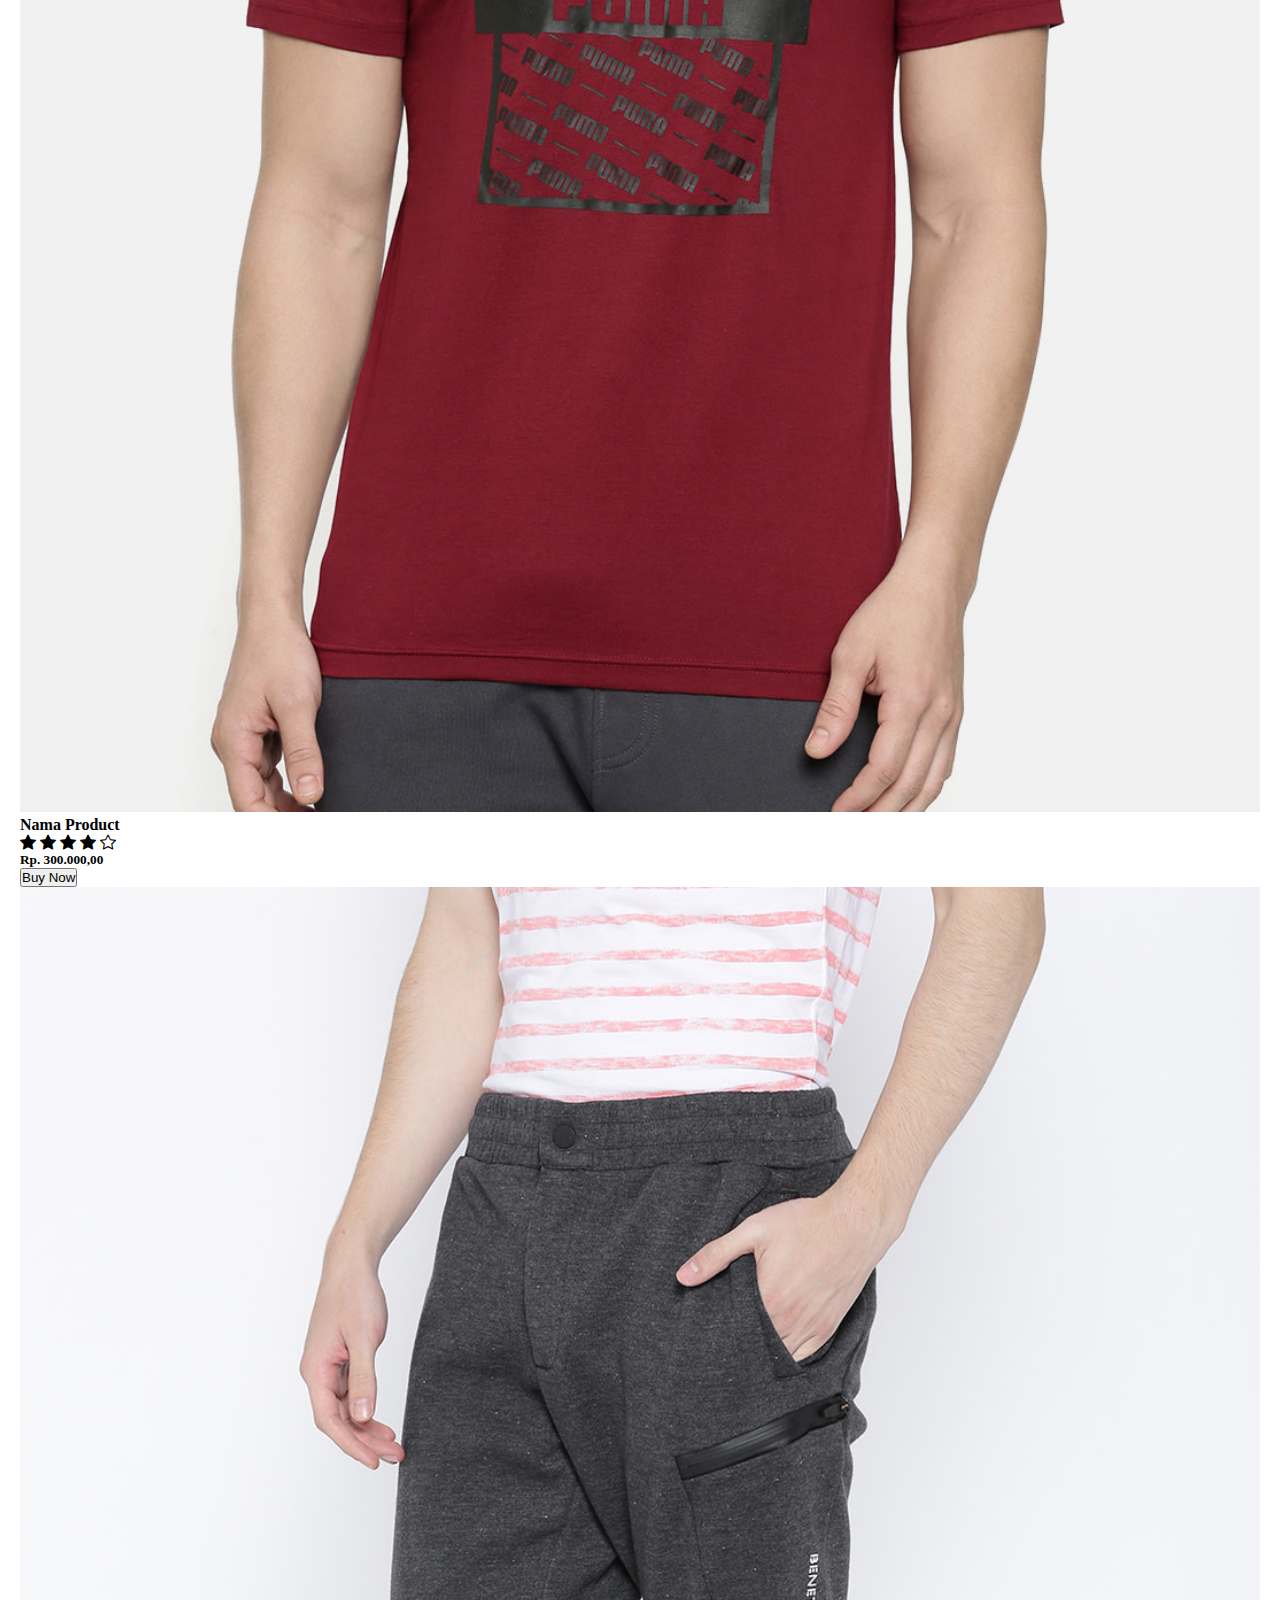
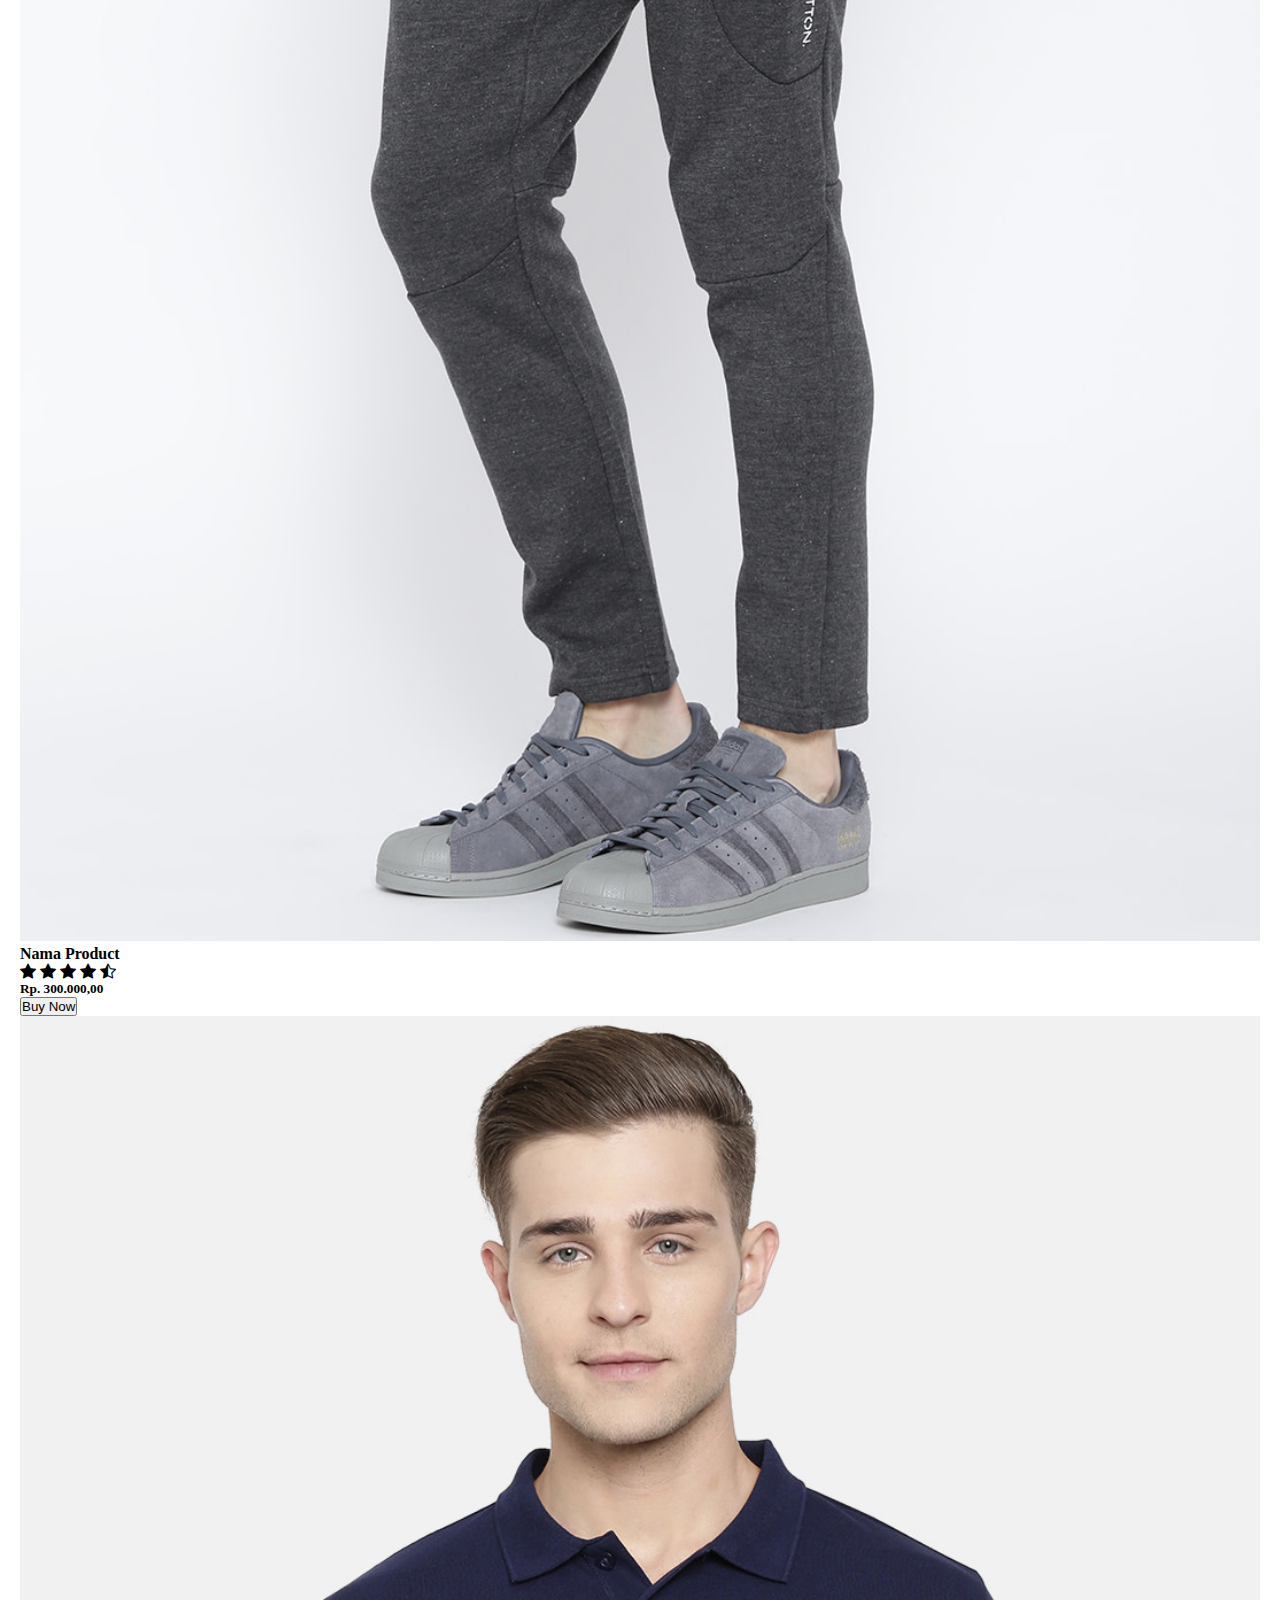
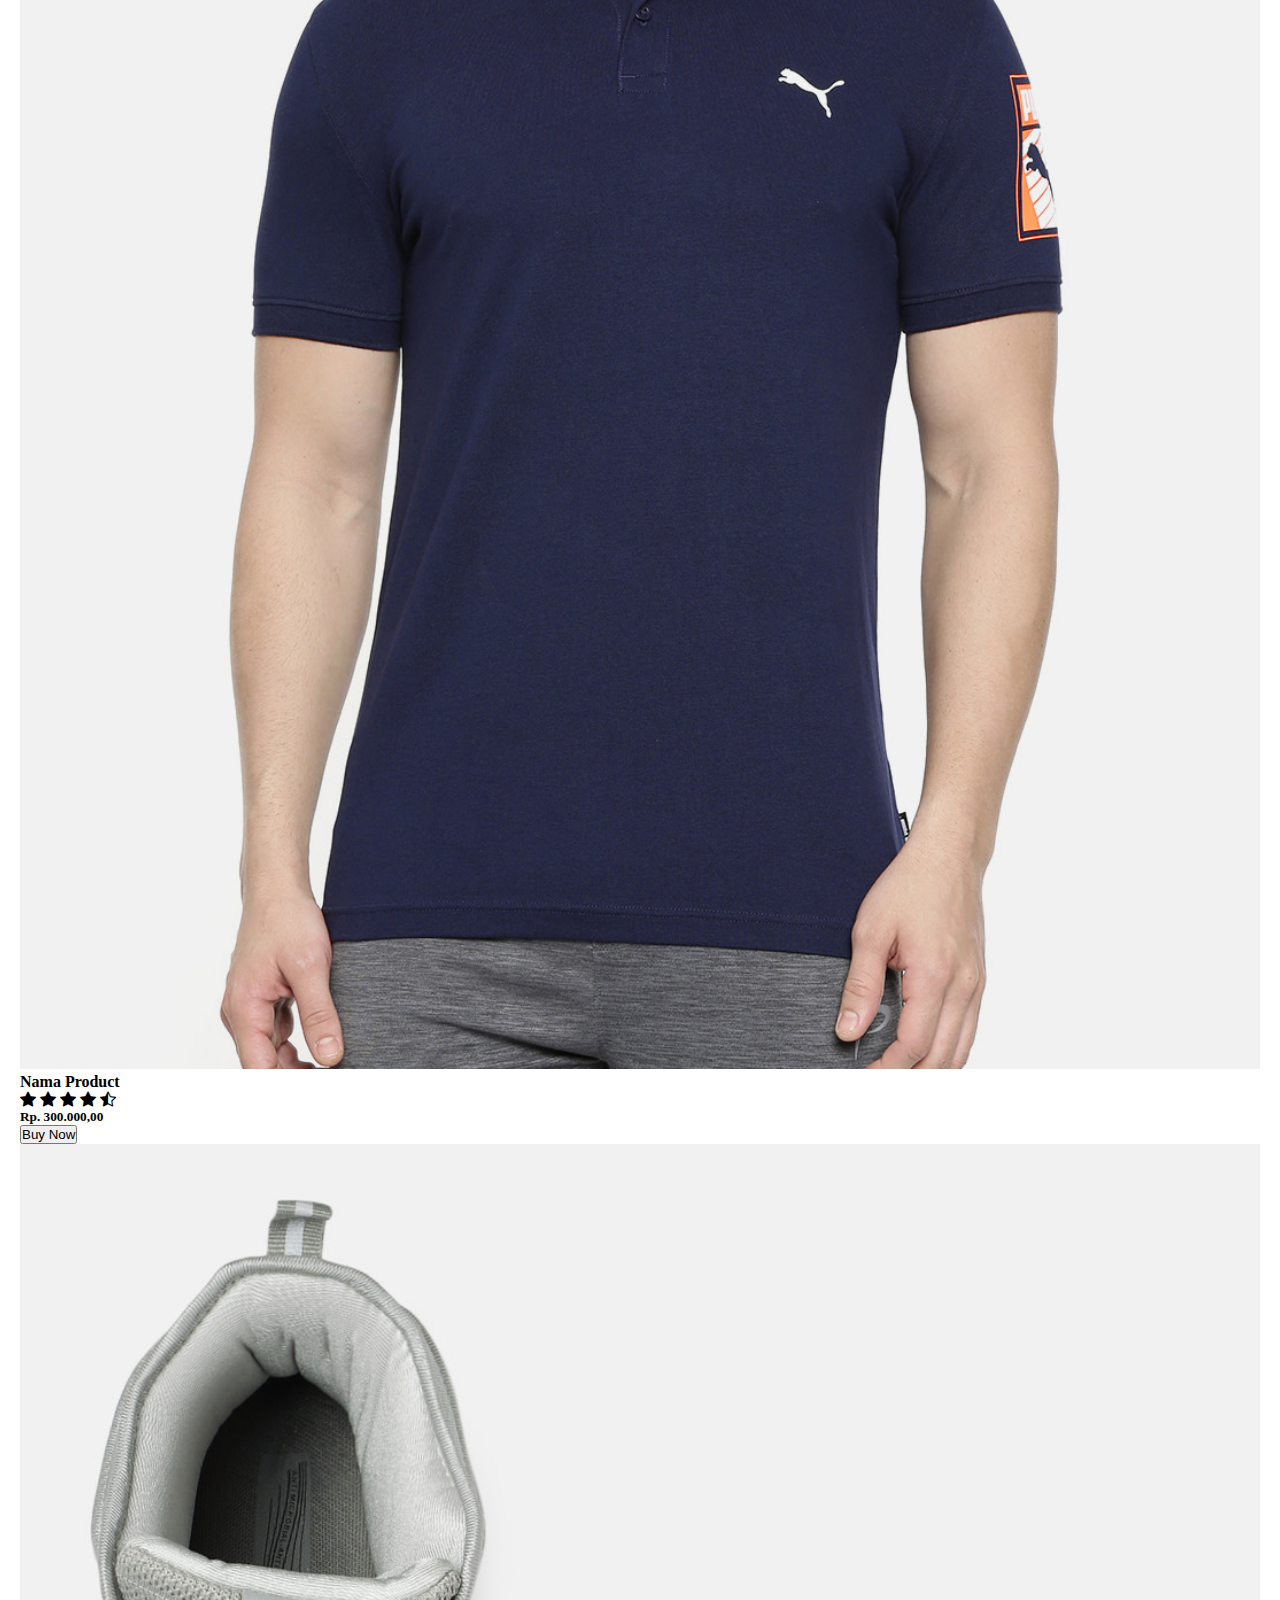
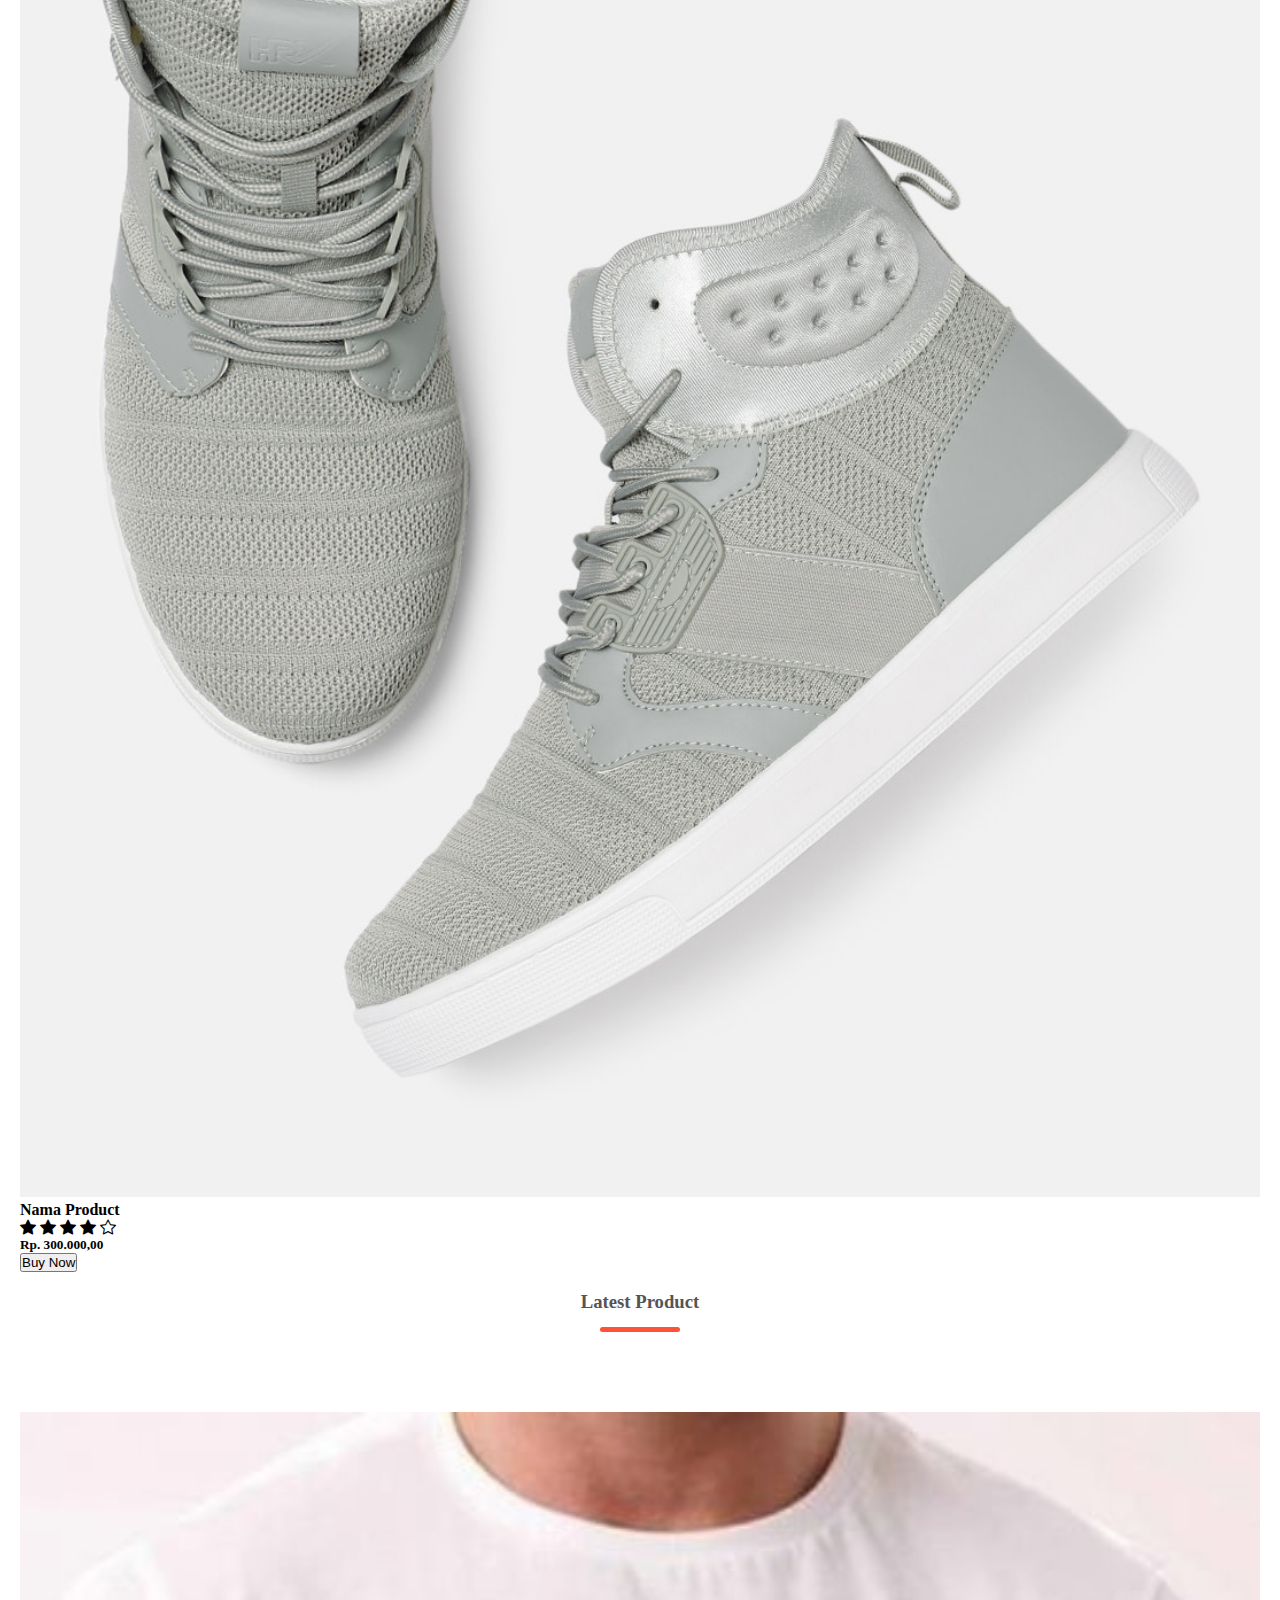
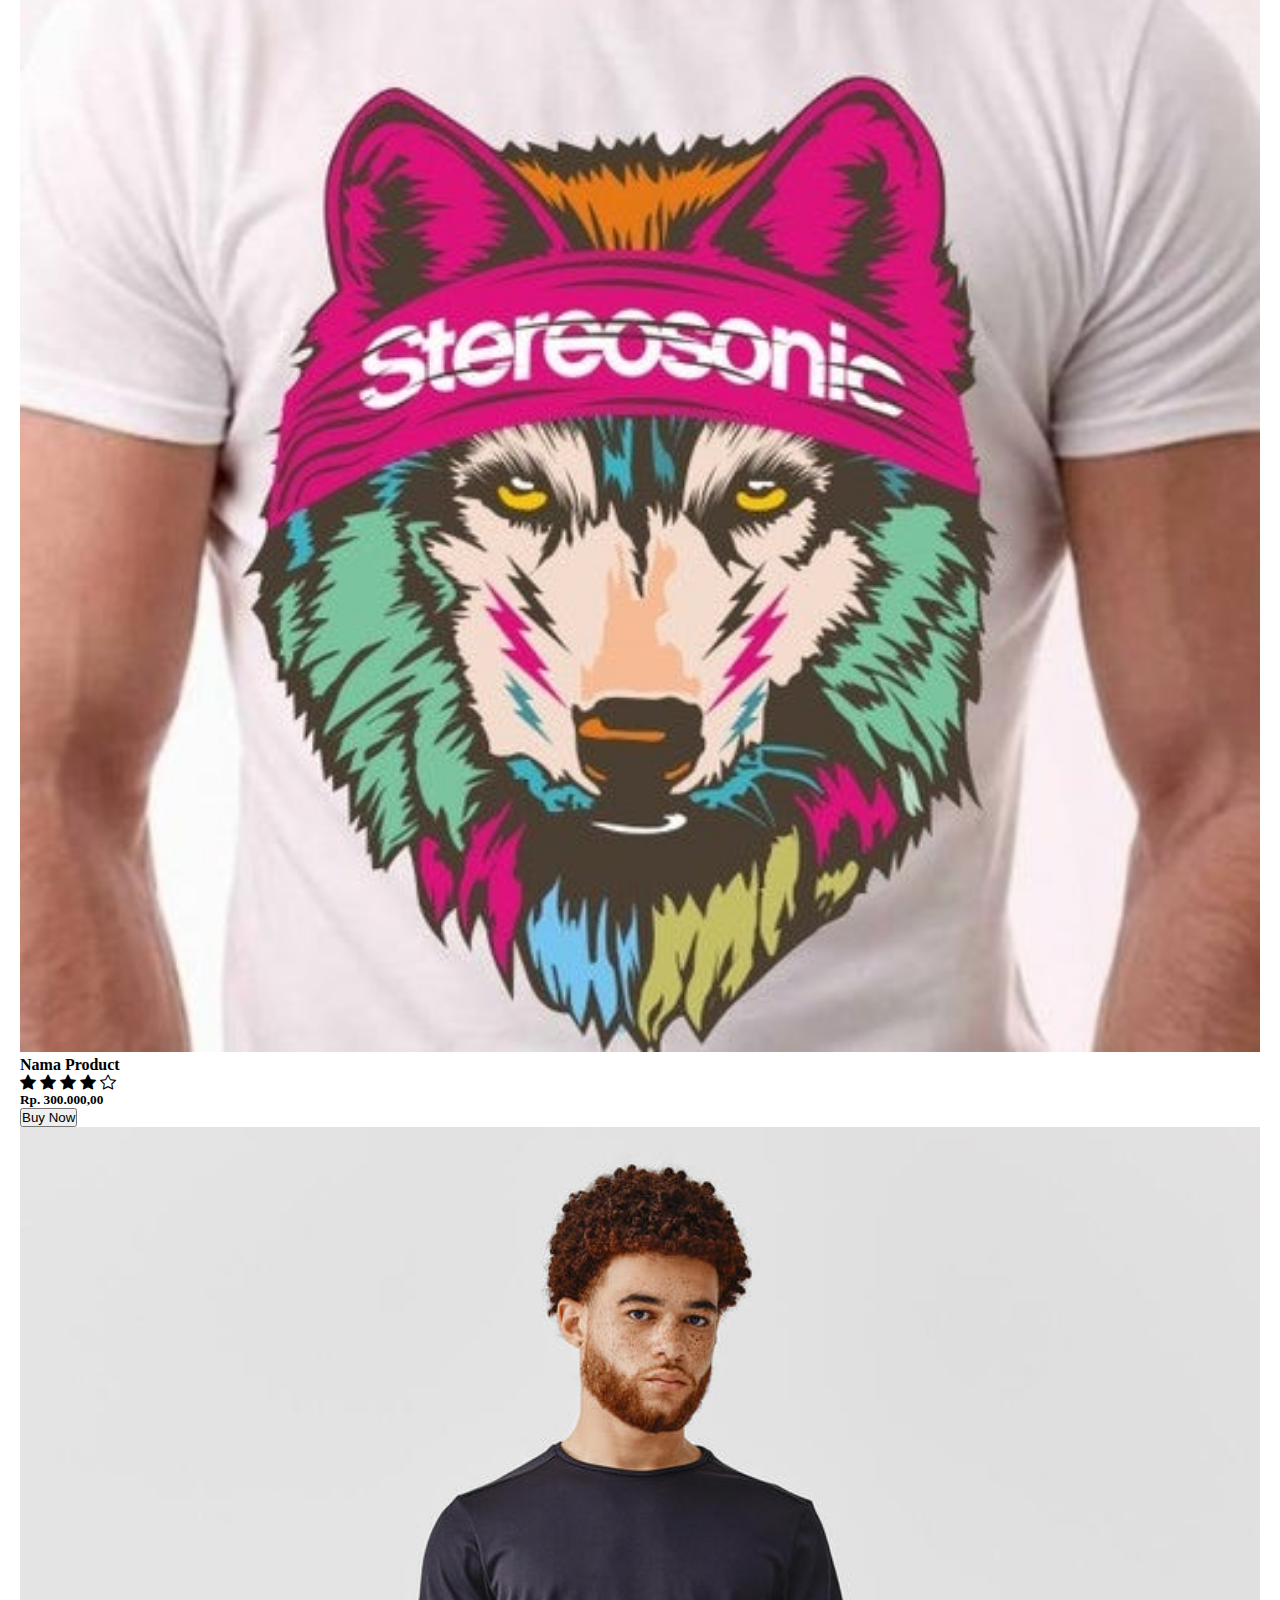
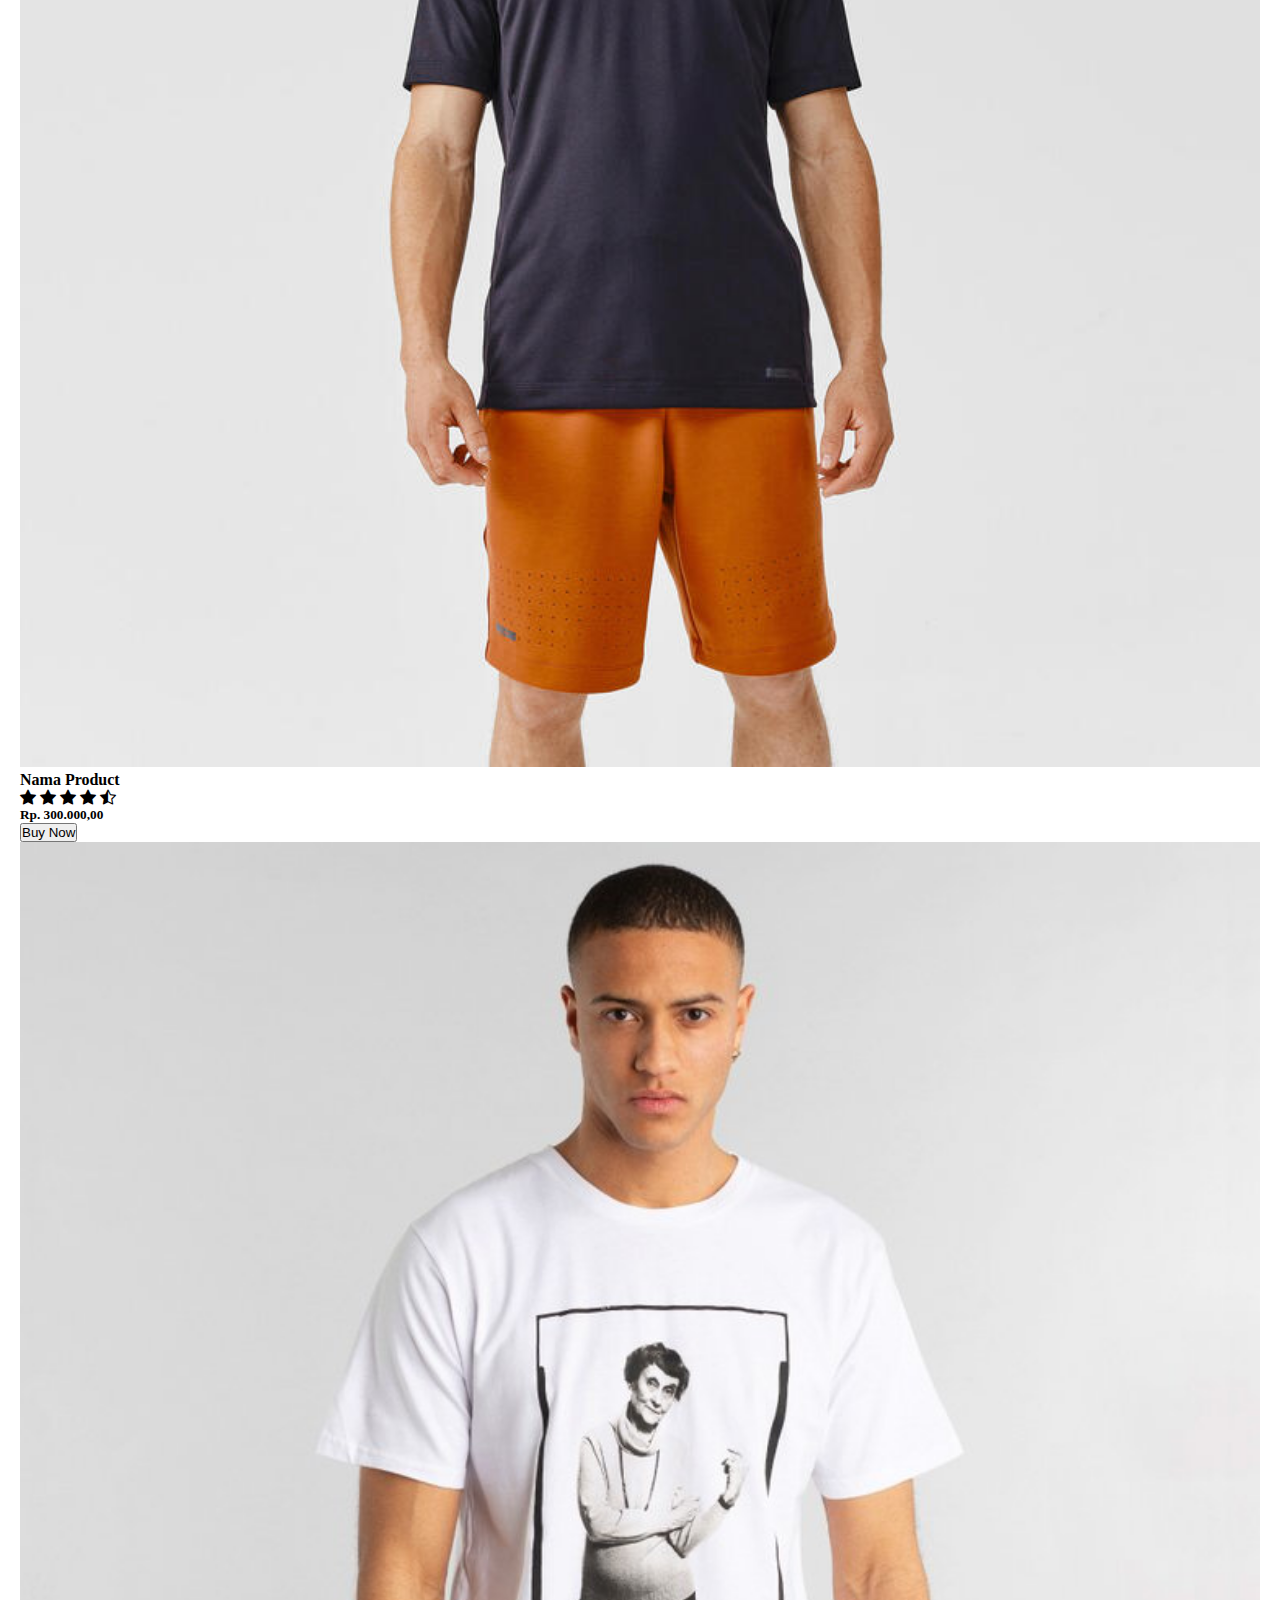
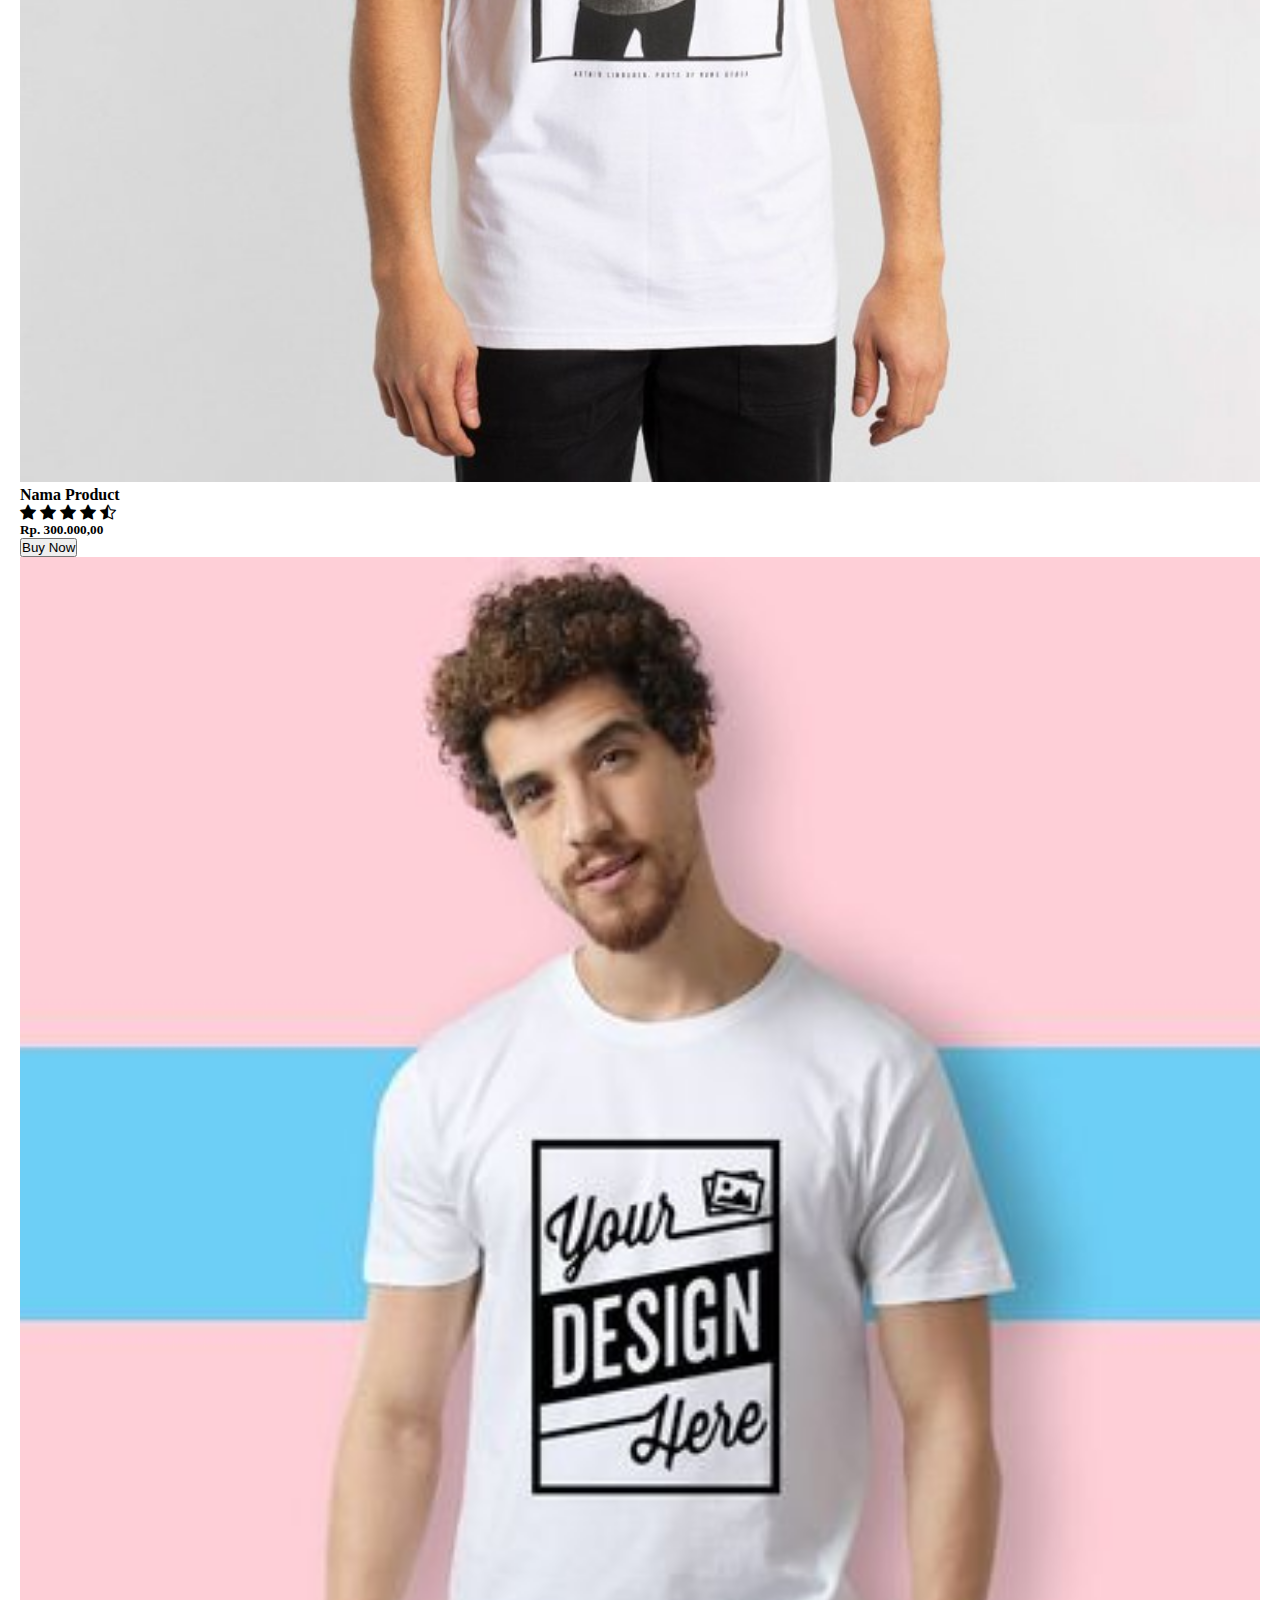
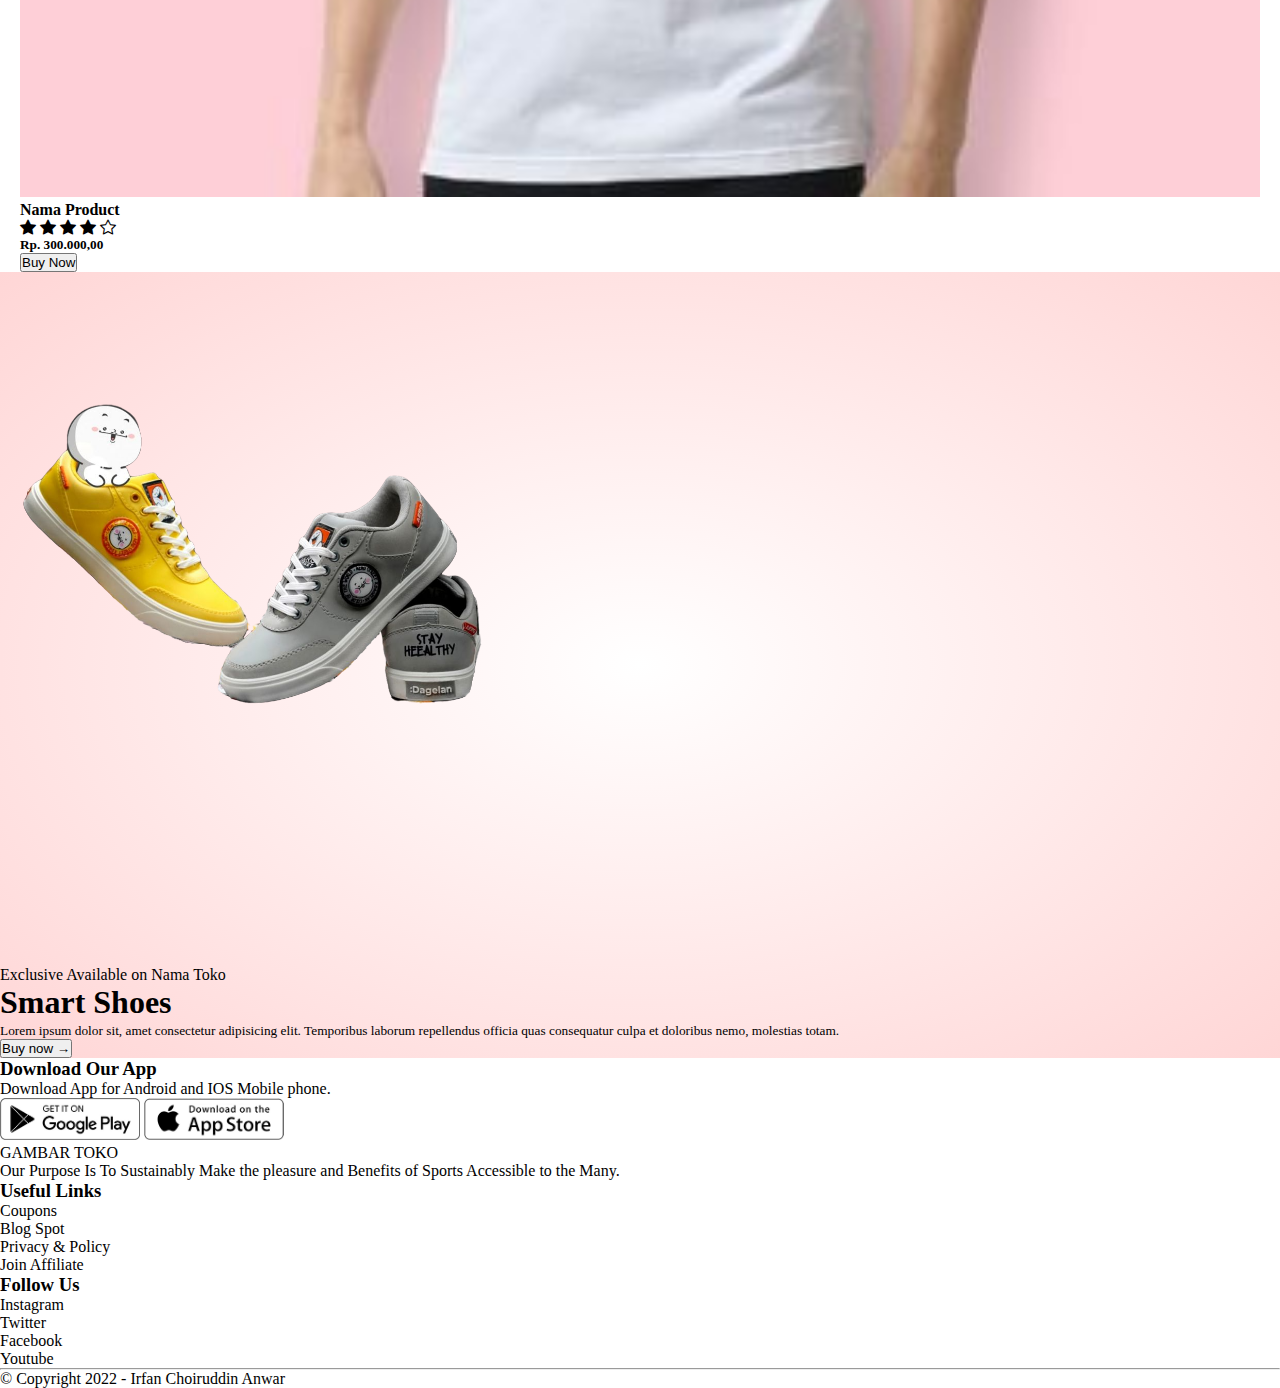
==== commit b6176973: "update navbar" ====
--- a/index.html
+++ b/index.html
@@ -1,162 +1,167 @@
 <!doctype html>
 <html lang="en">
-  <head>
+
+<head>
     <!-- Required meta tags -->
     <meta charset="utf-8">
     <meta name="viewport" content="width=device-width, initial-scale=1">
 
     <!-- Bootstrap CSS -->
-    <link href="https://cdn.jsdelivr.net/npm/bootstrap@5.1.3/dist/css/bootstrap.min.css" rel="stylesheet" integrity="sha384-1BmE4kWBq78iYhFldvKuhfTAU6auU8tT94WrHftjDbrCEXSU1oBoqyl2QvZ6jIW3" crossorigin="anonymous">
+    <link href="https://cdn.jsdelivr.net/npm/bootstrap@5.1.3/dist/css/bootstrap.min.css" rel="stylesheet"
+        integrity="sha384-1BmE4kWBq78iYhFldvKuhfTAU6auU8tT94WrHftjDbrCEXSU1oBoqyl2QvZ6jIW3" crossorigin="anonymous">
     <!-- BOOTSTRAP ICONS -->
     <link rel="stylesheet" href="https://cdn.jsdelivr.net/npm/bootstrap-icons@1.7.2/font/bootstrap-icons.css">
     <!-- MY CSS -->
     <link rel="stylesheet" href="css/style.css">
     <title>ECommerce Website</title>
-  </head>
-  <body>
+</head>
+
+<body>
 
     <!-- =================== BAGIAN NAVBAR =================== -->
-<div class="header">
-    <nav class="navbar navbar-expand-lg navbar-light shadow-sm bg-body rounded">
-        <div class="container-fluid pe-5 ps-5">
-          <a class="navbar-brand fw-bold mt-2" href="#">Navbar</a>
-          <button class="navbar-toggler" type="button" data-bs-toggle="collapse" data-bs-target="#navbarNav" aria-controls="navbarNav" aria-expanded="false" aria-label="Toggle navigation">
-            <span class="navbar-toggler-icon"></span>
-          </button>
-          <div class="collapse navbar-collapse" id="navbarNav">
-            <ul class="navbar-nav ms-auto me-4">
-              <li class="nav-item">
-                <a class="nav-link fw-bold mt-2" aria-current="page" href="#">Home</a>
-              </li>
-              <li class="nav-item">
-                <a class="nav-link fw-bold mt-2" href="#">Features</a>
-              </li>
-              <li class="nav-item">
-                <a class="nav-link fw-bold mt-2" href="#">Pricing</a>
-              </li>
-              <li class="nav-item">
-                <a class="nav-link disabled fw-bold mt-2">Disabled</a>
-              </li>
-              <li class="nav-item">
-                <a class="nav-link fs-3"><i class="bi bi-cart3"></i></a>
-              </li>
-            </ul>
-          </div>
-        </div>
-      </nav>
+    <div class="header">
+        <nav class="navbar navbar-expand-lg navbar-light shadow-sm bg-body rounded">
+            <div class="container-fluid pe-5 ps-5">
+                <a class="navbar-brand fw-bold mt-2" href="#">Navbar</a>
+                <button class="navbar-toggler" type="button" data-bs-toggle="collapse" data-bs-target="#navbarNav"
+                    aria-controls="navbarNav" aria-expanded="false" aria-label="Toggle navigation">
+                    <span class="navbar-toggler-icon"></span>
+                </button>
+                <div class="collapse navbar-collapse" id="navbarNav">
+                    <ul class="navbar-nav ms-auto me-4">
+                        <li class="nav-item">
+                            <a class="nav-link fw-bold mt-2" aria-current="page" href="#">Home</a>
+                        </li>
+                        <li class="nav-item">
+                            <a class="nav-link fw-bold mt-2" href="#">Features</a>
+                        </li>
+                        <li class="nav-item">
+                            <a class="nav-link fw-bold mt-2" href="#">Pricing</a>
+                        </li>
+                        <li class="nav-item">
+                            <a class="nav-link fw-bold mt-2">Updated</a>
+                        </li>
+                        <li class="nav-item">
+                            <a class="nav-link fs-3"><i class="bi bi-cart3"></i></a>
+                        </li>
+                    </ul>
+                </div>
+            </div>
+        </nav>
         <div class="row">
             <div class="col-md-6 col-sm-12 caption-toko">
                 <h1>Give Your Workout<br>A New Style!</h1>
-                <p>Sukses tidak selalu tentang kehebatan. Ini tentang konsistensi. Kerja keras yang konsisten menghasilkan kesuksesan.</p>
+                <p>Sukses tidak selalu tentang kehebatan. Ini tentang konsistensi. Kerja keras yang konsisten
+                    menghasilkan kesuksesan.</p>
                 <button type="button" class="btn btn-danger ms-5">Explore now &#8594</button>
             </div>
             <div class="col-md-6 col-sm-12">
                 <img src="images/image1.png" alt="Gambar Toko" class="img-fluid">
             </div>
         </div>
-</div>
-            <!-- =================== AKHIR BAGIAN NAVBAR =================== -->
-
-            <!-- =================== BAGIAN KONTEN =================== -->
-        <div class="konten mb-5">
-            <div class="container-fluid">
-                <h3 class="text-center mt-5 mb-5 title">Featured Products</h3>
-                    <div class="row">
-                        <div class="col-md-3 col-sm-12 pb-3">
-                            <img src="images/product-1.jpg" alt="Products2">
-                            <h4>Nama Product</h4>
-                                <i class="bi bi-star-fill text-warning"></i>
-                                <i class="bi bi-star-fill text-warning"></i>
-                                <i class="bi bi-star-fill text-warning"></i>
-                                <i class="bi bi-star-fill text-warning"></i>
-                                <i class="bi bi-star text-warning"></i>
-                            <h5>Rp. 300.000,00</h5>
-                            <button type="button" class="btn btn-danger">Buy Now</button>
-                        </div>
-                        <div class="col-md-3 col-sm-12 pb-3">
-                            <img src="images/product-3.jpg" alt="Products2">
-                            <h4>Nama Product</h4>
-                                <i class="bi bi-star-fill text-warning"></i>
-                                <i class="bi bi-star-fill text-warning"></i>
-                                <i class="bi bi-star-fill text-warning"></i>
-                                <i class="bi bi-star-fill text-warning"></i>
-                                <i class="bi bi-star-half text-warning"></i>
-                            <h5>Rp. 300.000,00</h5>
-                            <button type="button" class="btn btn-danger">Buy Now</button>
-                        </div>
-                        <div class="col-md-3 col-sm-12 pb-3">
-                            <img src="images/product-4.jpg" alt="Products2">
-                            <h4>Nama Product</h4>
-                                <i class="bi bi-star-fill text-warning"></i>
-                                <i class="bi bi-star-fill text-warning"></i>
-                                <i class="bi bi-star-fill text-warning"></i>
-                                <i class="bi bi-star-fill text-warning"></i>
-                                <i class="bi bi-star-half text-warning"></i>
-                            <h5>Rp. 300.000,00</h5>
-                            <button type="button" class="btn btn-danger">Buy Now</button>
-                        </div>
-                        <div class="col-md-3 col-sm-12 pb-3">
-                            <img src="images/product-5.jpg" alt="Products2">
-                            <h4>Nama Product</h4>
-                                <i class="bi bi-star-fill text-warning"></i>
-                                <i class="bi bi-star-fill text-warning"></i>
-                                <i class="bi bi-star-fill text-warning"></i>
-                                <i class="bi bi-star-fill text-warning"></i>
-                                <i class="bi bi-star text-warning"></i>
-                            <h5>Rp. 300.000,00</h5>
-                            <button type="button" class="btn btn-danger">Buy Now</button>
-                        </div>
-                    </div>
-                <h3 class="text-center mt-5 mb-5 title">Latest Product</h3>
-                <div class="row">
-                    <div class="col-md-3 col-sm-12 pb-3">
-                        <img src="images/tshirt1.jpg" alt="Products2">
-                        <h4>Nama Product</h4>
-                            <i class="bi bi-star-fill text-warning"></i>
-                            <i class="bi bi-star-fill text-warning"></i>
-                            <i class="bi bi-star-fill text-warning"></i>
-                            <i class="bi bi-star-fill text-warning"></i>
-                            <i class="bi bi-star text-warning"></i>
-                        <h5>Rp. 300.000,00</h5>
-                        <button type="button" class="btn btn-danger">Buy Now</button>
-                    </div>
-                    <div class="col-md-3 col-sm-12 pb-3">
-                        <img src="images/tshirt2.jpg" alt="Products2">
-                        <h4>Nama Product</h4>
-                            <i class="bi bi-star-fill text-warning"></i>
-                            <i class="bi bi-star-fill text-warning"></i>
-                            <i class="bi bi-star-fill text-warning"></i>
-                            <i class="bi bi-star-fill text-warning"></i>
-                            <i class="bi bi-star-half text-warning"></i>
-                        <h5>Rp. 300.000,00</h5>
-                        <button type="button" class="btn btn-danger">Buy Now</button>
-                    </div>
-                    <div class="col-md-3 col-sm-12 pb-3">
-                        <img src="images/tshirt3.jpg" alt="Products2">
-                        <h4>Nama Product</h4>
-                            <i class="bi bi-star-fill text-warning"></i>
-                            <i class="bi bi-star-fill text-warning"></i>
-                            <i class="bi bi-star-fill text-warning"></i>
-                            <i class="bi bi-star-fill text-warning"></i>
-                            <i class="bi bi-star-half text-warning"></i>
-                        <h5>Rp. 300.000,00</h5>
-                        <button type="button" class="btn btn-danger">Buy Now</button>
-                    </div>
-                    <div class="col-md-3 col-sm-12 pb-3">
-                        <img src="images/tshirt4.jpg" alt="Products2">
-                        <h4>Nama Product</h4>
-                            <i class="bi bi-star-fill text-warning"></i>
-                            <i class="bi bi-star-fill text-warning"></i>
-                            <i class="bi bi-star-fill text-warning"></i>
-                            <i class="bi bi-star-fill text-warning"></i>
-                            <i class="bi bi-star text-warning"></i>
-                        <h5>Rp. 300.000,00</h5>
-                        <button type="button" class="btn btn-danger">Buy Now</button>
-                    </div>
-                </div>
-            </div>
-        </div>
-         <!-- =================== AKHIR BAGIAN KONTEN =================== -->
+    </div>
+    <!-- =================== AKHIR BAGIAN NAVBAR =================== -->
+
+    <!-- =================== BAGIAN KONTEN =================== -->
+    <div class="konten mb-5">
+        <div class="container-fluid">
+            <h3 class="text-center mt-5 mb-5 title">Featured Products</h3>
+            <div class="row">
+                <div class="col-md-3 col-sm-12 pb-3">
+                    <img src="images/product-1.jpg" alt="Products2">
+                    <h4>Nama Product</h4>
+                    <i class="bi bi-star-fill text-warning"></i>
+                    <i class="bi bi-star-fill text-warning"></i>
+                    <i class="bi bi-star-fill text-warning"></i>
+                    <i class="bi bi-star-fill text-warning"></i>
+                    <i class="bi bi-star text-warning"></i>
+                    <h5>Rp. 300.000,00</h5>
+                    <button type="button" class="btn btn-danger">Buy Now</button>
+                </div>
+                <div class="col-md-3 col-sm-12 pb-3">
+                    <img src="images/product-3.jpg" alt="Products2">
+                    <h4>Nama Product</h4>
+                    <i class="bi bi-star-fill text-warning"></i>
+                    <i class="bi bi-star-fill text-warning"></i>
+                    <i class="bi bi-star-fill text-warning"></i>
+                    <i class="bi bi-star-fill text-warning"></i>
+                    <i class="bi bi-star-half text-warning"></i>
+                    <h5>Rp. 300.000,00</h5>
+                    <button type="button" class="btn btn-danger">Buy Now</button>
+                </div>
+                <div class="col-md-3 col-sm-12 pb-3">
+                    <img src="images/product-4.jpg" alt="Products2">
+                    <h4>Nama Product</h4>
+                    <i class="bi bi-star-fill text-warning"></i>
+                    <i class="bi bi-star-fill text-warning"></i>
+                    <i class="bi bi-star-fill text-warning"></i>
+                    <i class="bi bi-star-fill text-warning"></i>
+                    <i class="bi bi-star-half text-warning"></i>
+                    <h5>Rp. 300.000,00</h5>
+                    <button type="button" class="btn btn-danger">Buy Now</button>
+                </div>
+                <div class="col-md-3 col-sm-12 pb-3">
+                    <img src="images/product-5.jpg" alt="Products2">
+                    <h4>Nama Product</h4>
+                    <i class="bi bi-star-fill text-warning"></i>
+                    <i class="bi bi-star-fill text-warning"></i>
+                    <i class="bi bi-star-fill text-warning"></i>
+                    <i class="bi bi-star-fill text-warning"></i>
+                    <i class="bi bi-star text-warning"></i>
+                    <h5>Rp. 300.000,00</h5>
+                    <button type="button" class="btn btn-danger">Buy Now</button>
+                </div>
+            </div>
+            <h3 class="text-center mt-5 mb-5 title">Latest Product</h3>
+            <div class="row">
+                <div class="col-md-3 col-sm-12 pb-3">
+                    <img src="images/tshirt1.jpg" alt="Products2">
+                    <h4>Nama Product</h4>
+                    <i class="bi bi-star-fill text-warning"></i>
+                    <i class="bi bi-star-fill text-warning"></i>
+                    <i class="bi bi-star-fill text-warning"></i>
+                    <i class="bi bi-star-fill text-warning"></i>
+                    <i class="bi bi-star text-warning"></i>
+                    <h5>Rp. 300.000,00</h5>
+                    <button type="button" class="btn btn-danger">Buy Now</button>
+                </div>
+                <div class="col-md-3 col-sm-12 pb-3">
+                    <img src="images/tshirt2.jpg" alt="Products2">
+                    <h4>Nama Product</h4>
+                    <i class="bi bi-star-fill text-warning"></i>
+                    <i class="bi bi-star-fill text-warning"></i>
+                    <i class="bi bi-star-fill text-warning"></i>
+                    <i class="bi bi-star-fill text-warning"></i>
+                    <i class="bi bi-star-half text-warning"></i>
+                    <h5>Rp. 300.000,00</h5>
+                    <button type="button" class="btn btn-danger">Buy Now</button>
+                </div>
+                <div class="col-md-3 col-sm-12 pb-3">
+                    <img src="images/tshirt3.jpg" alt="Products2">
+                    <h4>Nama Product</h4>
+                    <i class="bi bi-star-fill text-warning"></i>
+                    <i class="bi bi-star-fill text-warning"></i>
+                    <i class="bi bi-star-fill text-warning"></i>
+                    <i class="bi bi-star-fill text-warning"></i>
+                    <i class="bi bi-star-half text-warning"></i>
+                    <h5>Rp. 300.000,00</h5>
+                    <button type="button" class="btn btn-danger">Buy Now</button>
+                </div>
+                <div class="col-md-3 col-sm-12 pb-3">
+                    <img src="images/tshirt4.jpg" alt="Products2">
+                    <h4>Nama Product</h4>
+                    <i class="bi bi-star-fill text-warning"></i>
+                    <i class="bi bi-star-fill text-warning"></i>
+                    <i class="bi bi-star-fill text-warning"></i>
+                    <i class="bi bi-star-fill text-warning"></i>
+                    <i class="bi bi-star text-warning"></i>
+                    <h5>Rp. 300.000,00</h5>
+                    <button type="button" class="btn btn-danger">Buy Now</button>
+                </div>
+            </div>
+        </div>
+    </div>
+    <!-- =================== AKHIR BAGIAN KONTEN =================== -->
 
 
     <div class="exclusive mb-5">
@@ -168,7 +173,8 @@
                 <div class="col-md-6 col-sm-12">
                     <p>Exclusive Available on Nama Toko</p>
                     <h1>Smart Shoes</h1>
-                    <small>Lorem ipsum dolor sit, amet consectetur adipisicing elit. Temporibus laborum repellendus officia quas consequatur culpa et doloribus nemo, molestias totam.</small>
+                    <small>Lorem ipsum dolor sit, amet consectetur adipisicing elit. Temporibus laborum repellendus
+                        officia quas consequatur culpa et doloribus nemo, molestias totam.</small>
                     <br>
                     <button type="button" class="btn btn-danger mt-5">Buy now &#8594</button>
                 </div>
@@ -177,45 +183,49 @@
     </div>
 
     <!-- ============== BAGIAN FOOTER ===================== -->
-        <div class="footer bg-dark mt-5">
-            <div class="container-fluid">
-                <div class="row">
-                    <div class="col-md-3 col-sm-12 mt-4">
-                        <h3 class="text-light">Download Our App</h3>
+    <div class="footer bg-dark mt-5">
+        <div class="container-fluid">
+            <div class="row">
+                <div class="col-md-3 col-sm-12 mt-4">
+                    <h3 class="text-light">Download Our App</h3>
                     <p class="text-light">Download App for Android and IOS Mobile phone.</p>
-                        <img src="images/play-store.png" alt="">
-                        <img src="images/app-store.png" alt="">
-                    </div>
-                    <div class="col-md-3 col-sm-12 mt-5">
-                        <p class="text-light text-center">GAMBAR TOKO</p>
-                        <p class="text-light text-center">Our Purpose Is To Sustainably Make the pleasure and Benefits of Sports Accessible to the Many.</p>
-                    </div>
-                    <div class="col-md-3 col-sm-12 mt-5">
-                        <h3 class="text-light text-center">Useful Links</h3>
-                        <ul>
-                            <li class="list-item bg-dark text-light text-center">Coupons</li>
-                            <li class="list-item bg-dark text-light text-center">Blog Spot</li>
-                            <li class="list-item bg-dark text-light text-center">Privacy & Policy</li>
-                            <li class="list-item bg-dark text-light text-center">Join Affiliate</li>
-                        </ul>
-                    </div>
-                    <div class="col-md-3 col-sm-12 mt-5">
-                        <h3 class="text-light text-center">Follow Us</h3>
-                        <ul>
-                            <li class="list-item bg-dark text-light text-center">Instagram</li>
-                            <li class="list-item bg-dark text-light text-center">Twitter</li>
-                            <li class="list-item bg-dark text-light text-center">Facebook</li>
-                            <li class="list-item bg-dark text-light text-center">Youtube</li>
-                        </ul>
-                    </div>
-                </div>
-                <hr class="text-light">
-                <p class="text-light text-center m-auto">&copy Copyright 2022 - Irfan Choiruddin Anwar</p>
-            </div>
-        </div>
+                    <img src="images/play-store.png" alt="">
+                    <img src="images/app-store.png" alt="">
+                </div>
+                <div class="col-md-3 col-sm-12 mt-5">
+                    <p class="text-light text-center">GAMBAR TOKO</p>
+                    <p class="text-light text-center">Our Purpose Is To Sustainably Make the pleasure and Benefits of
+                        Sports Accessible to the Many.</p>
+                </div>
+                <div class="col-md-3 col-sm-12 mt-5">
+                    <h3 class="text-light text-center">Useful Links</h3>
+                    <ul>
+                        <li class="list-item bg-dark text-light text-center">Coupons</li>
+                        <li class="list-item bg-dark text-light text-center">Blog Spot</li>
+                        <li class="list-item bg-dark text-light text-center">Privacy & Policy</li>
+                        <li class="list-item bg-dark text-light text-center">Join Affiliate</li>
+                    </ul>
+                </div>
+                <div class="col-md-3 col-sm-12 mt-5">
+                    <h3 class="text-light text-center">Follow Us</h3>
+                    <ul>
+                        <li class="list-item bg-dark text-light text-center">Instagram</li>
+                        <li class="list-item bg-dark text-light text-center">Twitter</li>
+                        <li class="list-item bg-dark text-light text-center">Facebook</li>
+                        <li class="list-item bg-dark text-light text-center">Youtube</li>
+                    </ul>
+                </div>
+            </div>
+            <hr class="text-light">
+            <p class="text-light text-center m-auto">&copy Copyright 2022 - Irfan Choiruddin Anwar</p>
+        </div>
+    </div>
     <!-- ============== AKHIR BAGIAN FOOTER ===================== -->
 
-    <script src="https://cdn.jsdelivr.net/npm/bootstrap@5.1.3/dist/js/bootstrap.bundle.min.js" integrity="sha384-ka7Sk0Gln4gmtz2MlQnikT1wXgYsOg+OMhuP+IlRH9sENBO0LRn5q+8nbTov4+1p" crossorigin="anonymous"></script>
-
-  </body>
+    <script src="https://cdn.jsdelivr.net/npm/bootstrap@5.1.3/dist/js/bootstrap.bundle.min.js"
+        integrity="sha384-ka7Sk0Gln4gmtz2MlQnikT1wXgYsOg+OMhuP+IlRH9sENBO0LRn5q+8nbTov4+1p"
+        crossorigin="anonymous"></script>
+
+</body>
+
 </html>